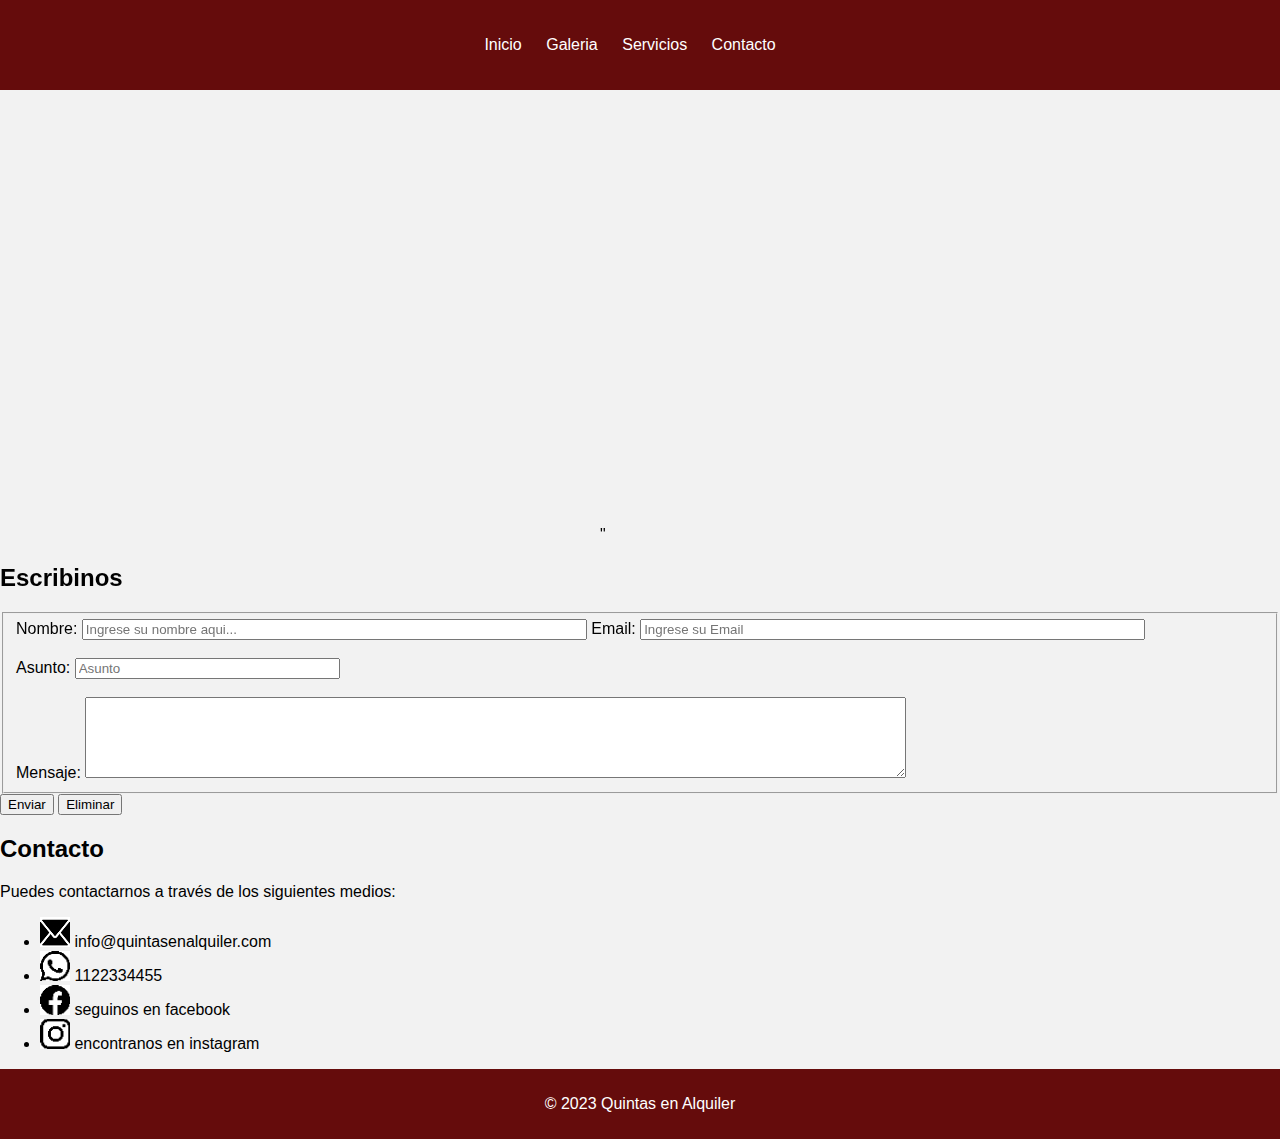
==== Proyecto 1/Contacto.html @ 8b002782 "Inicio" ====
<!DOCTYPE html>
<html lang="en">
<head>
    <meta charset="UTF-8">
    <meta name="viewport" content="width=, initial-scale=1.0">
    <link rel="stylesheet" href="styles.css">
    <title>Document</title>
</head>
<body>

 <header class="container-nav">
        <nav class="navbar">
          <a href="index.html" class="brand"></a>
          <ul class="nav-links">
            <li><a href="index.html">Inicio</a></li>
            <li><a href="">Galeria</a></li>
            <li><a href="">Servicios</a></li>
            <li><a href="Contacto.html">Contacto</a></li>
          </ul>
        </nav>
  </header>

  <section>
    <iframe src="https://www.google.com/maps/embed?pb=!1m16!1m12!1m3!1d26221.155622243397!2d-58.44228545007648!3d-34.76454820983185!2m3!1f0!2f0!3f0!3m2!1i1024!2i768!4f13.1!2m1!1squinta%20lomas%20de%20zamora!5e0!3m2!1ses!2sar!4v1696552340143!5m2!1ses!2sar" width="600" height="450" style="border:0;" allowfullscreen="" loading="lazy" referrerpolicy="no-referrer-when-downgrade"></iframe>"
  </section>
  
  <section id="contact">
      <h2>Escribinos</h2>
      <form id="miFormulario" action="show-data.html" target="_blank">
          <fieldset>
            <label for="firstname">Nombre: </label>
            <input size="60" type="text" name="firstname" placeholder="Ingrese su nombre aqui...">
            <label for="Email">Email: </label>
            <input size="60" type="text" name="Email" placeholder="Ingrese su Email">
            <br><br> 
            <label for="Asunto">Asunto: </label>
            <input size="30" type="text" name="Asunto" placeholder="Asunto">
            <br><br> 
            <label for="Mensaje">Mensaje:</label>
            <textarea name="Mensaje" rows="5" cols="100"></textarea>
        </fieldset>
        <button onclick="showAlert()">Enviar</button>
        <button type="button" onclick="limpiarFormulario()">Eliminar</button>
      </form>       
</section>

<section id="Contacto">
    <div class="container">
          <h2>Contacto</h2>
          <p>Puedes contactarnos a través de los siguientes medios:</p>
          <ul>
            <li><img src="Imagenes/correo.jpg" alt=""  class="logo"> info@quintasenalquiler.com </li>
            <li><img src="Imagenes/w.jpg" alt="" class="logo"> 1122334455</li>
            <li><img src="Imagenes/facebook.jpg" alt="" class="logo"> seguinos en facebook</li>
            <li><img src="Imagenes/instagram.jpg" alt="" class="logo"> encontranos en instagram</li>
          </ul>
    </div>
</section>

<footer>
    <div class="container">
      <p>&copy;  2023 Quintas en Alquiler</p>
    </div>
</footer>

<script src="JavaScript.js"></script>
</body>
</html>
---- Proyecto 1/styles.css ----
/* Estilos generales */
body {
    font-family: Arial, sans-serif;
    margin: 0;
    padding: 0;
    background-color: #f2f2f2;
}

header {
    background-color: #650c0c;
    color: #fff;
    padding: 20px;
    text-align: center;
}

nav ul {
    list-style: none;
    padding: 0;
}

nav ul li {
    display: inline;
    margin-right: 20px;
}

nav a {
    text-decoration: none;
    color: #fff;
}

/* Estilos del héroe */
.hero {
    text-align: center;
    padding: 50px 0;
}

.hero h2 {
    font-size: 2.5rem;
}

.cta-button {
    display: inline-block;
    padding: 10px 20px;
    background-color: #c4be11;
    color: #fff;
    text-decoration: none;
    border-radius: 5px;
    margin-top: 20px;
}

.cta-button:hover {
    background-color: #c3bc00;
}

/* Estilos de Acerca de Nosotros */
.about {
    background-color: #fff;
    padding: 40px;
}

/* Estilos de Contacto */
.contact {
    background-color: #eee;
    padding: 40px;
}

/* Estilos del footer */
footer {
    text-align: center;
    background-color: #650c0c;
    color: #fff;
    padding: 10px 0;
}
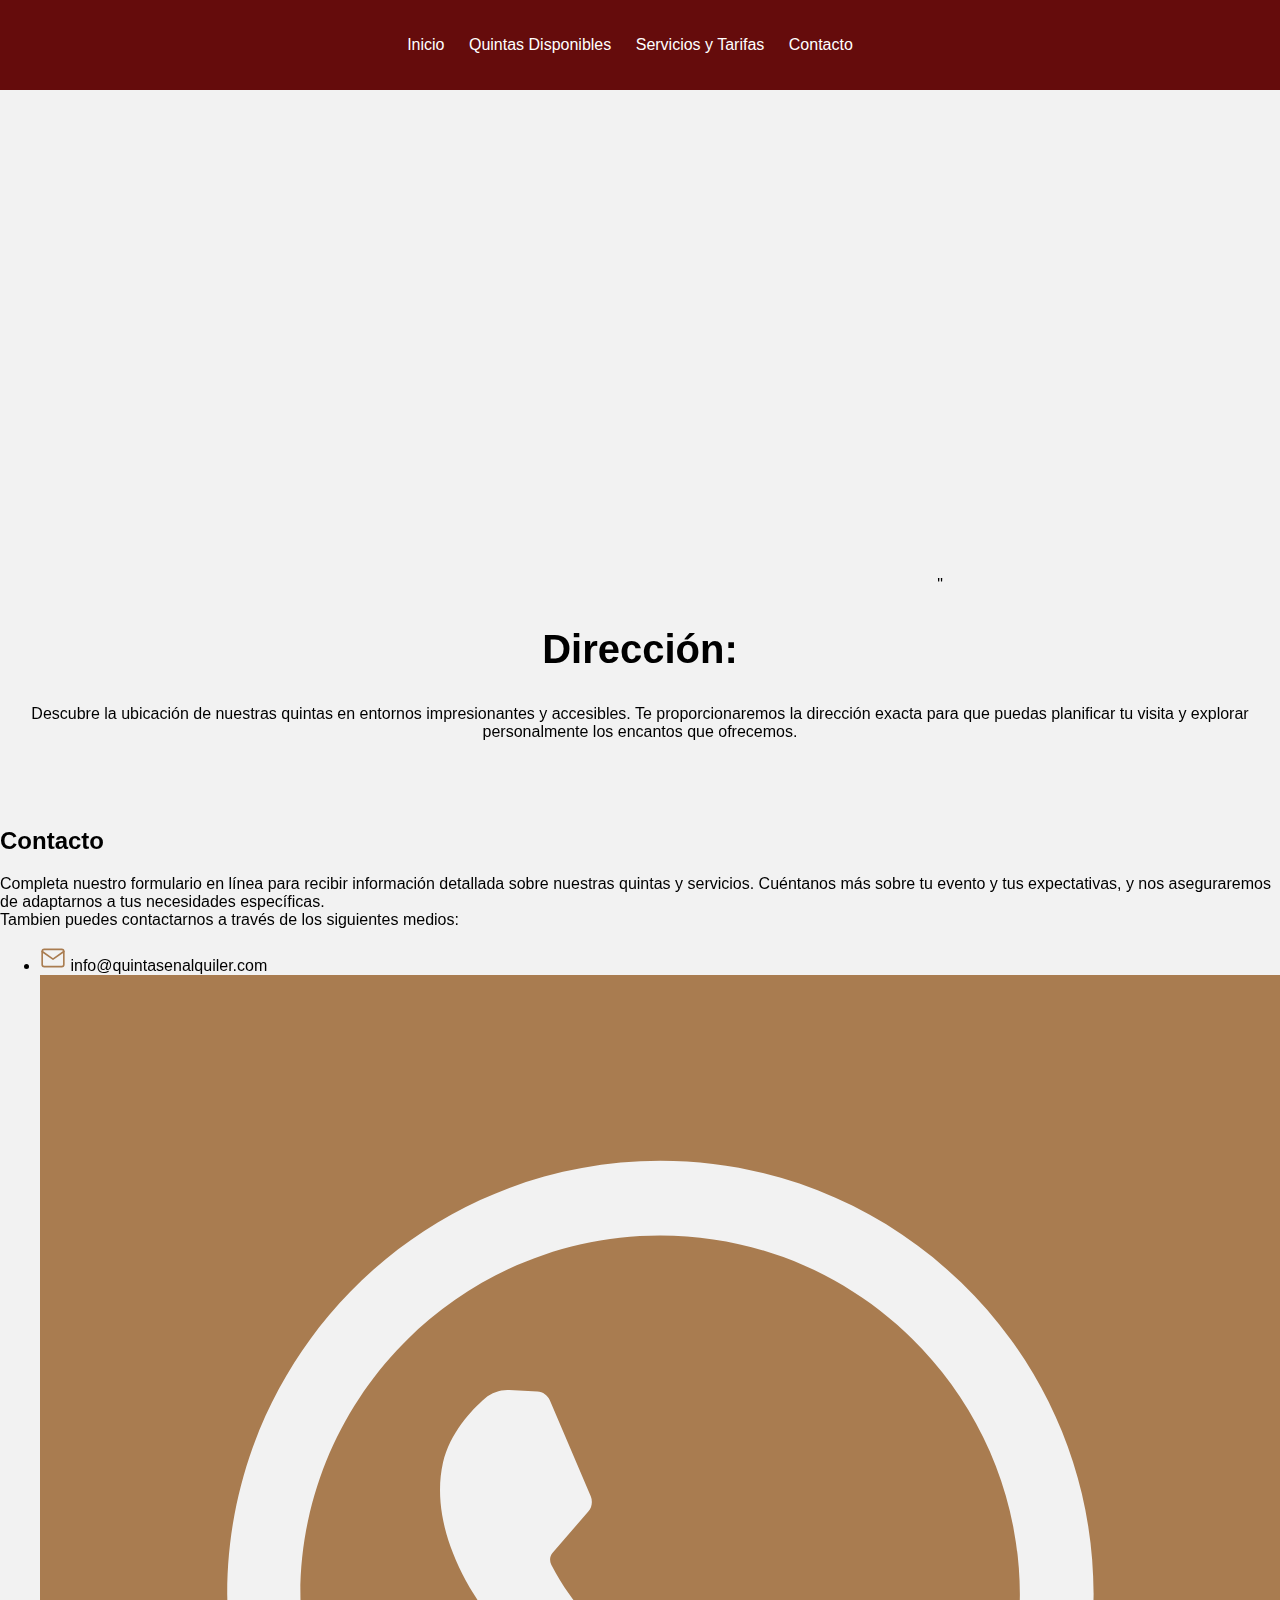
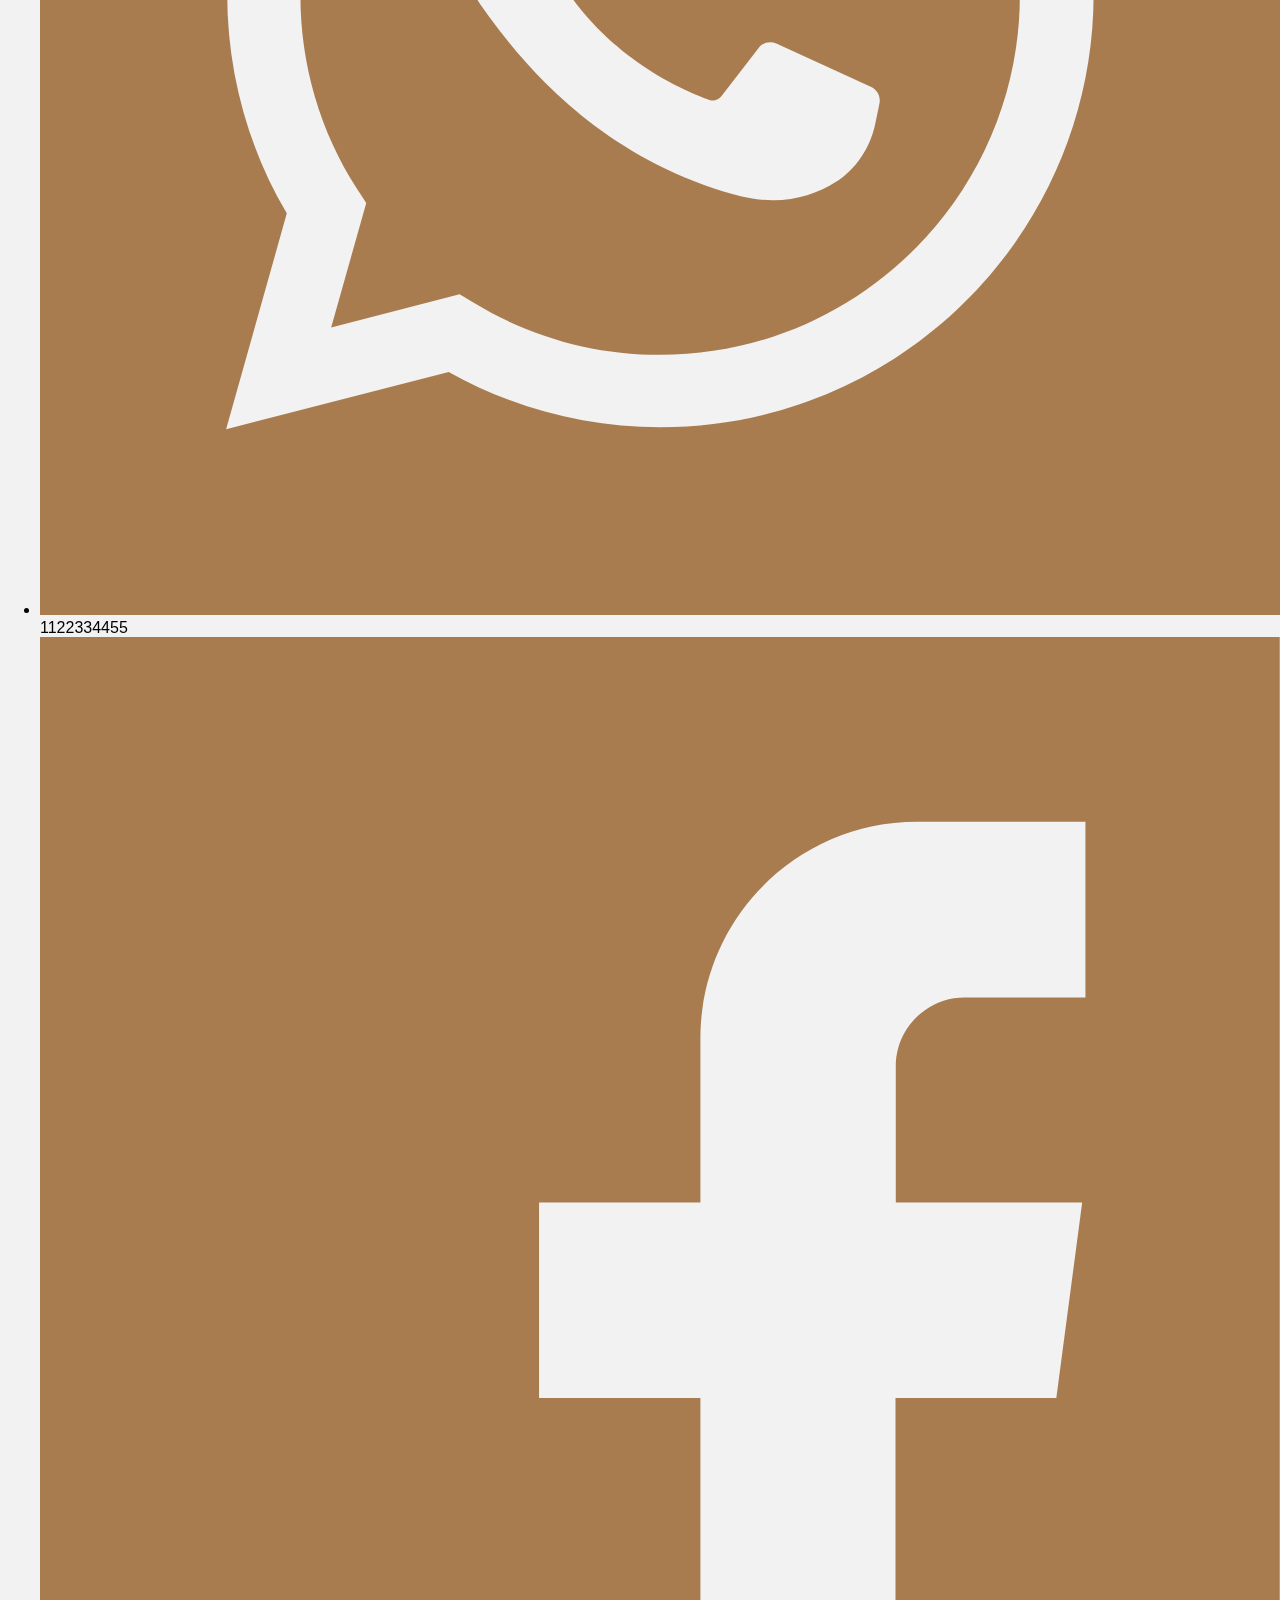
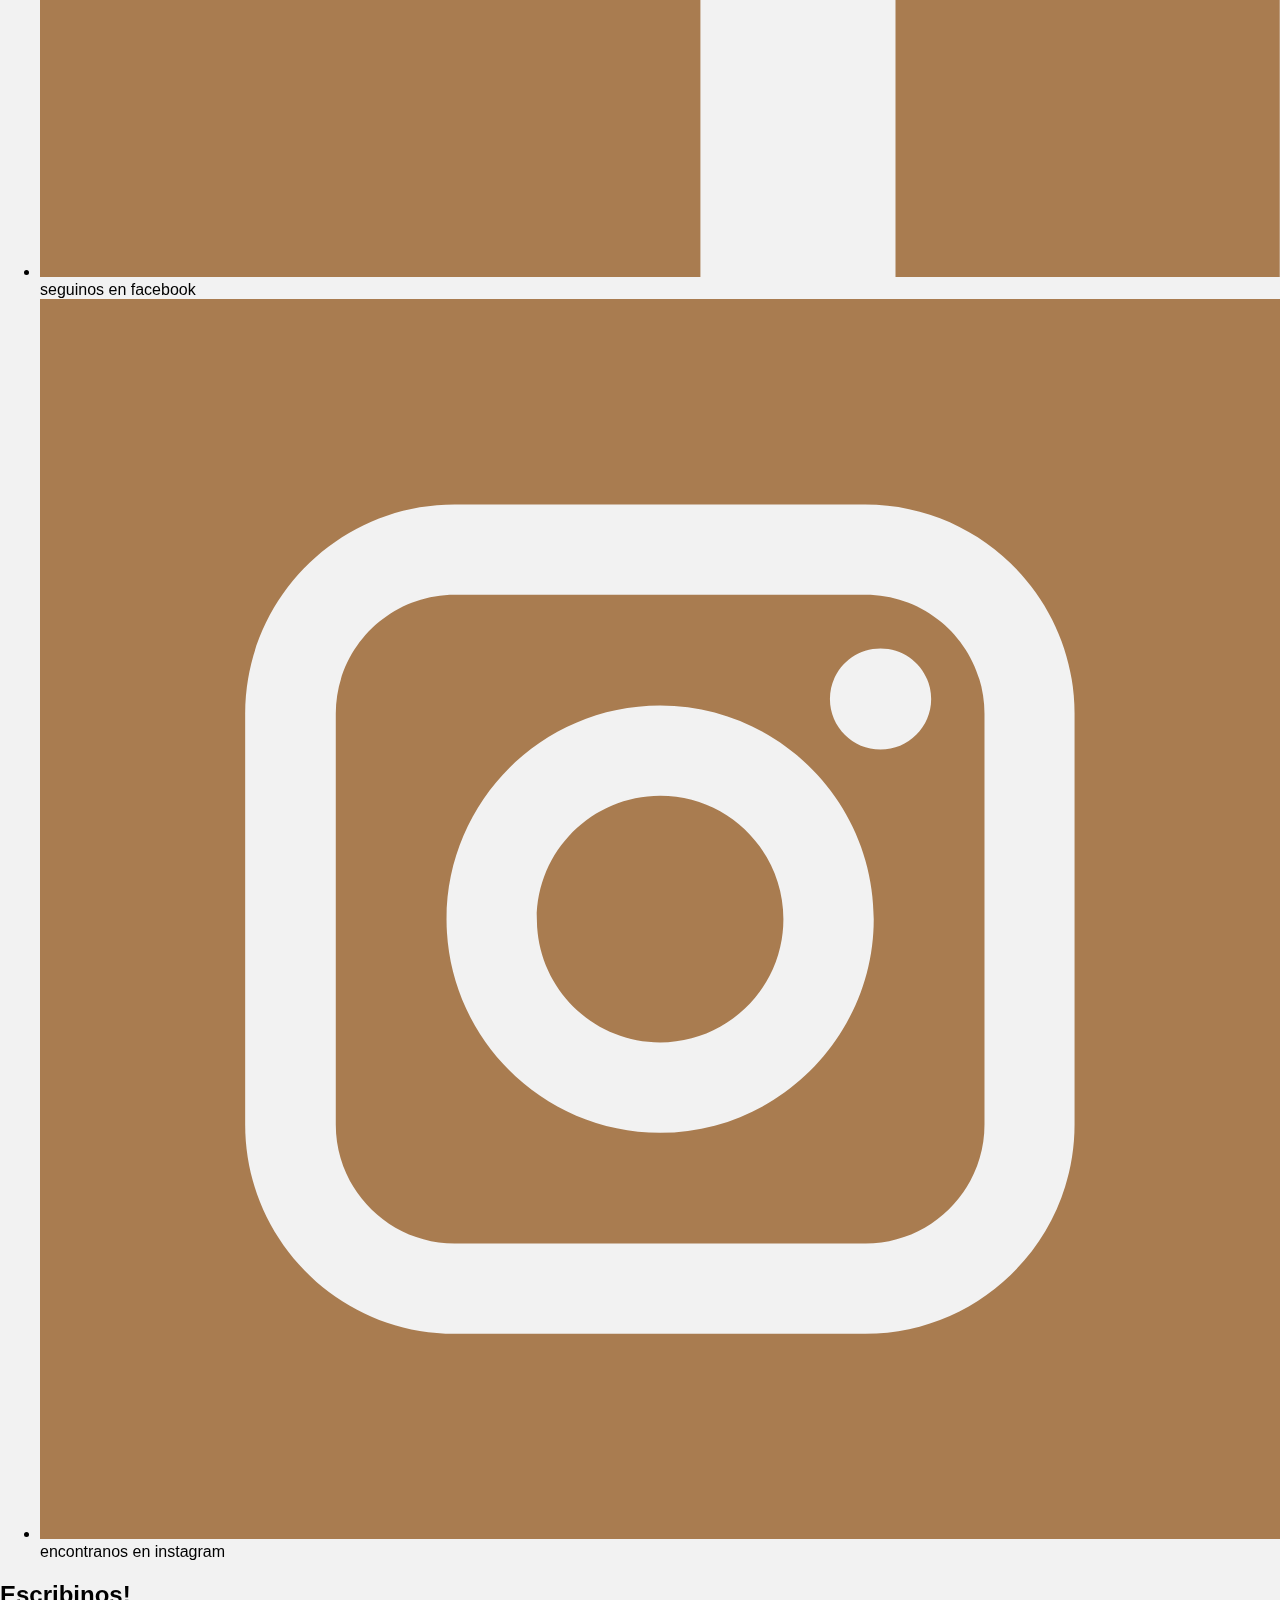
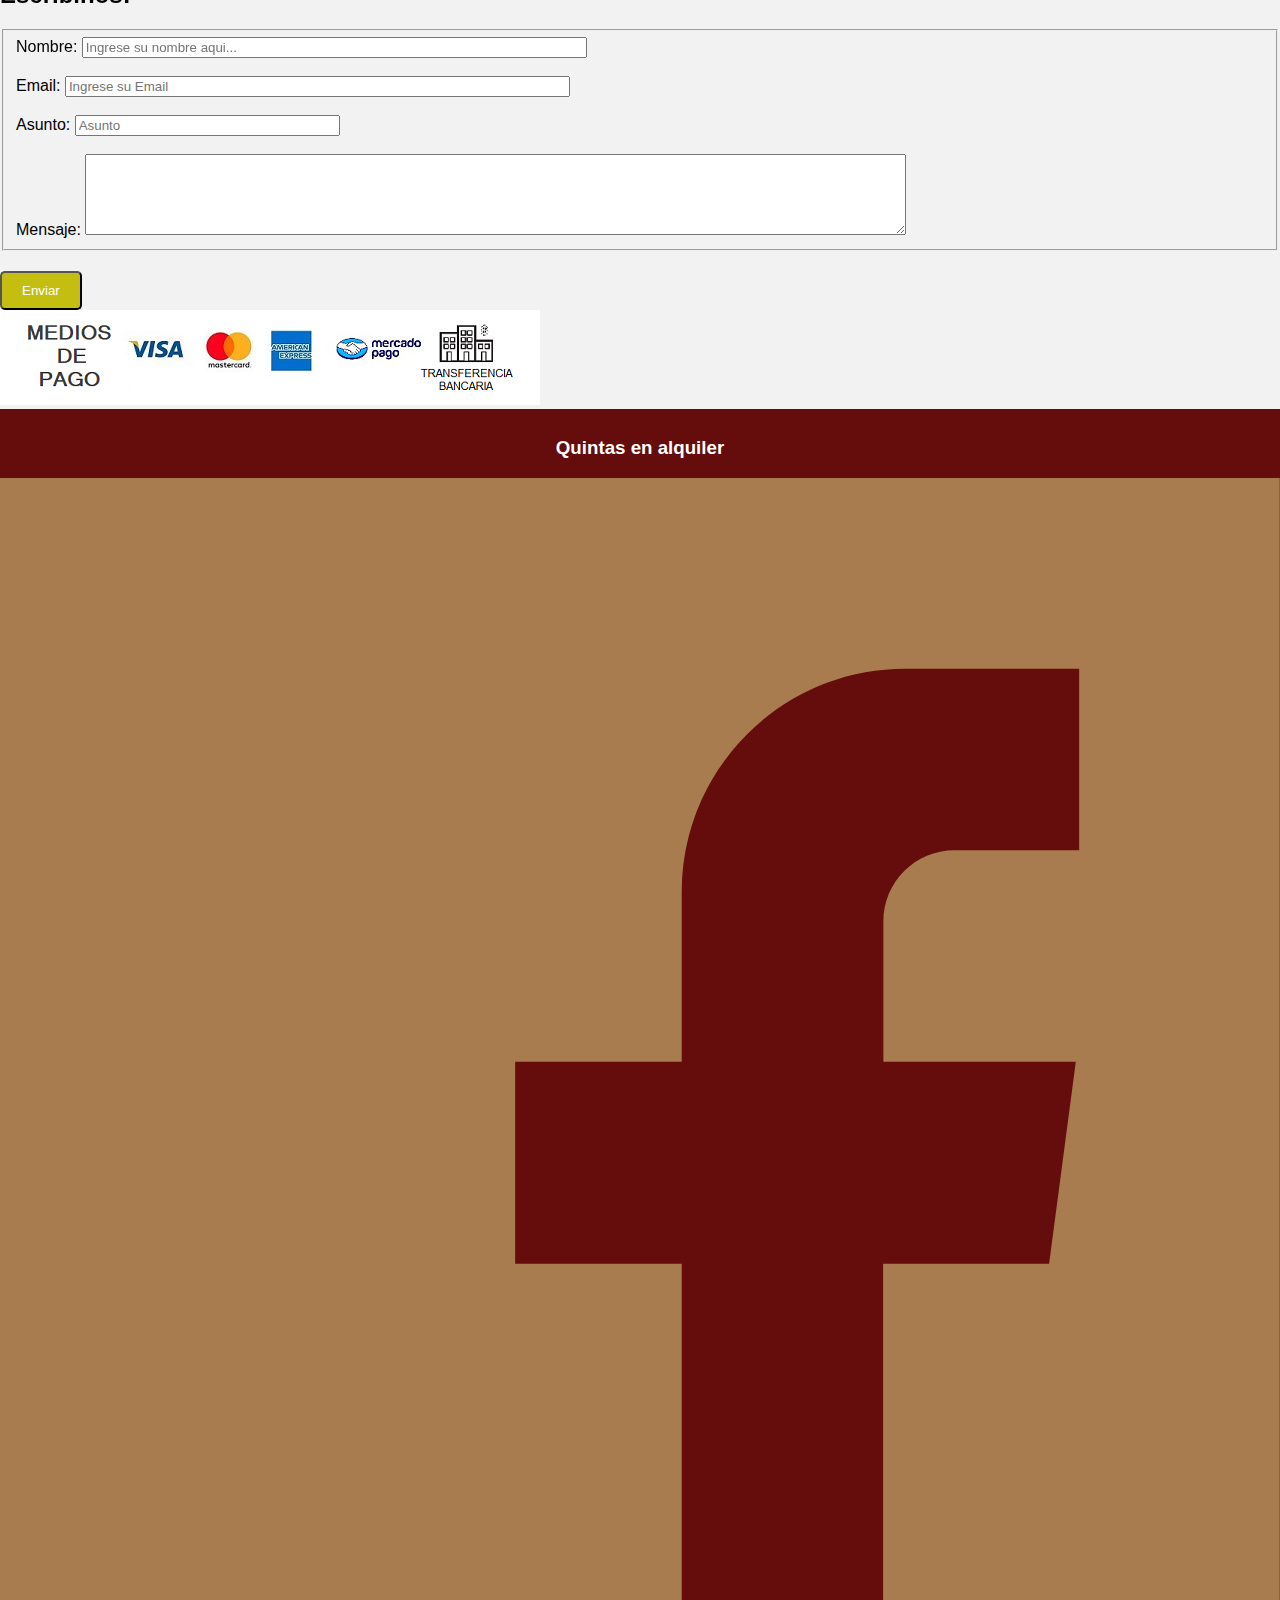
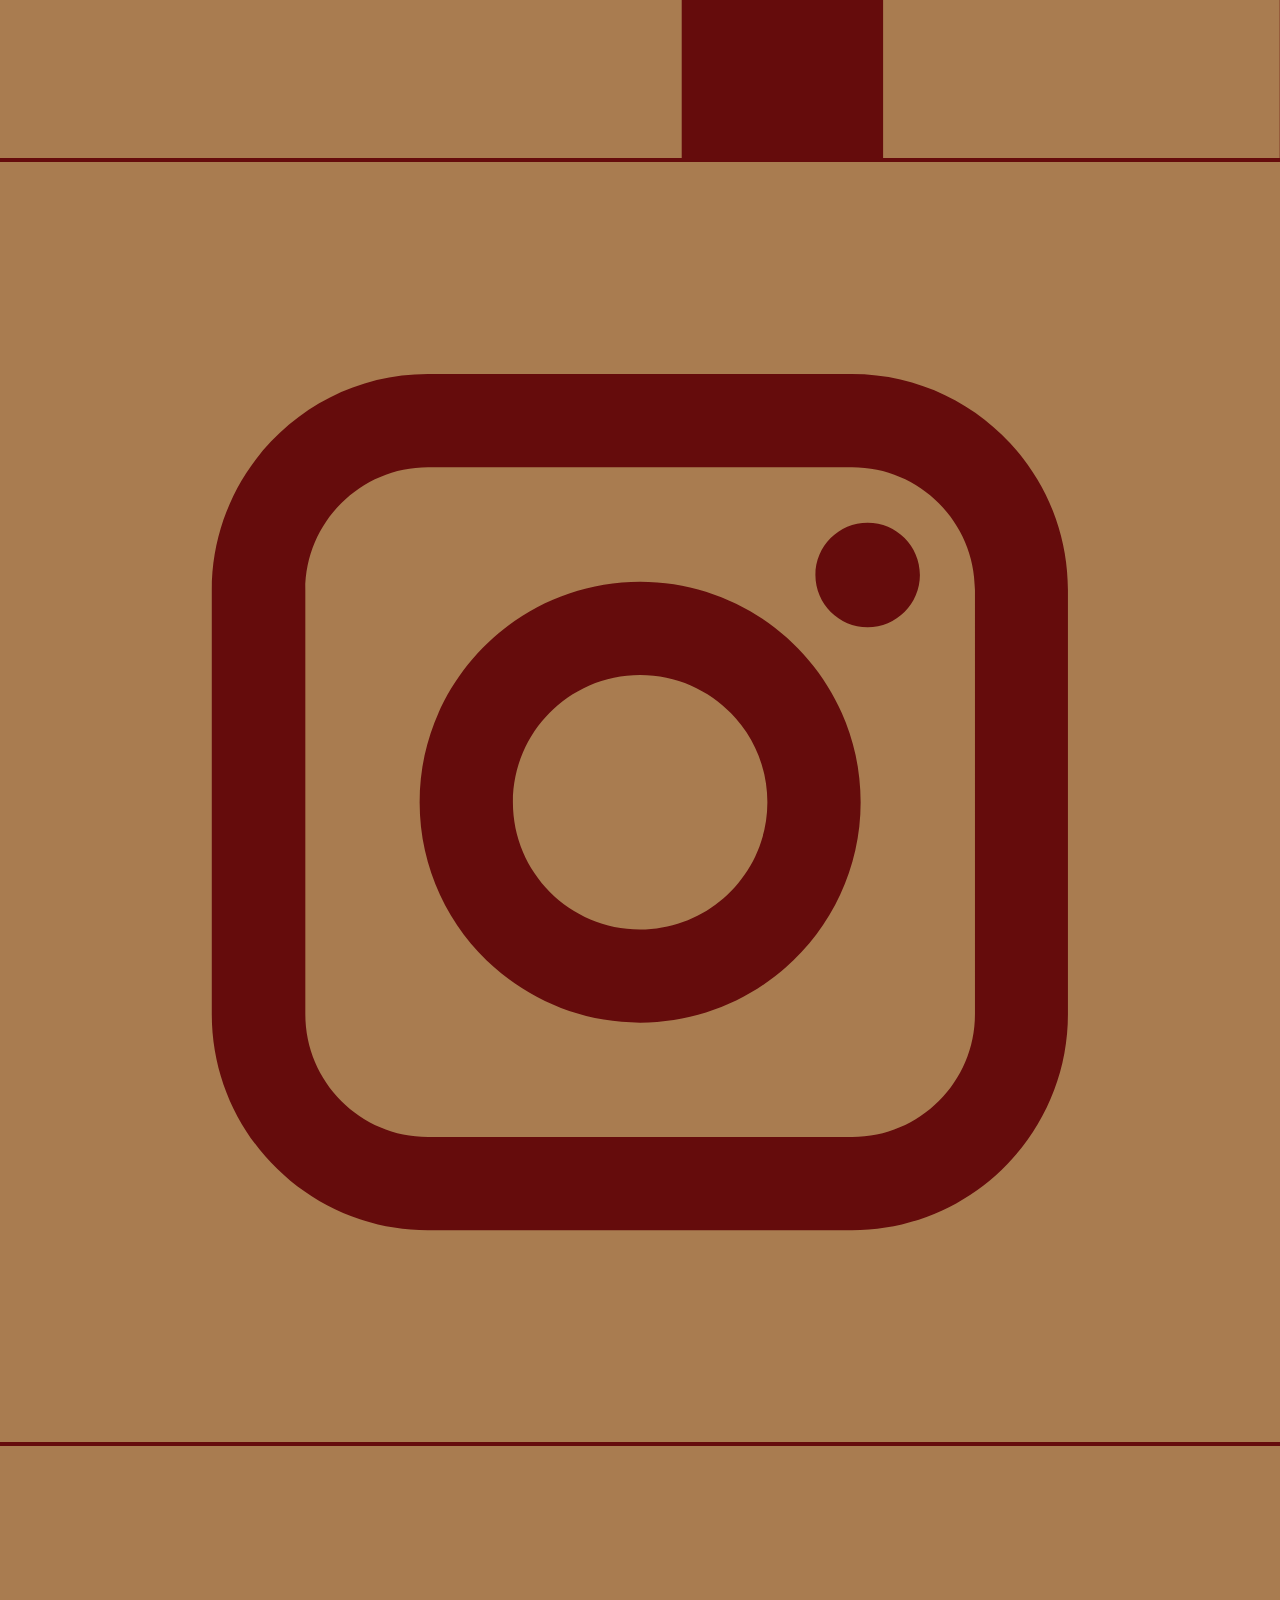
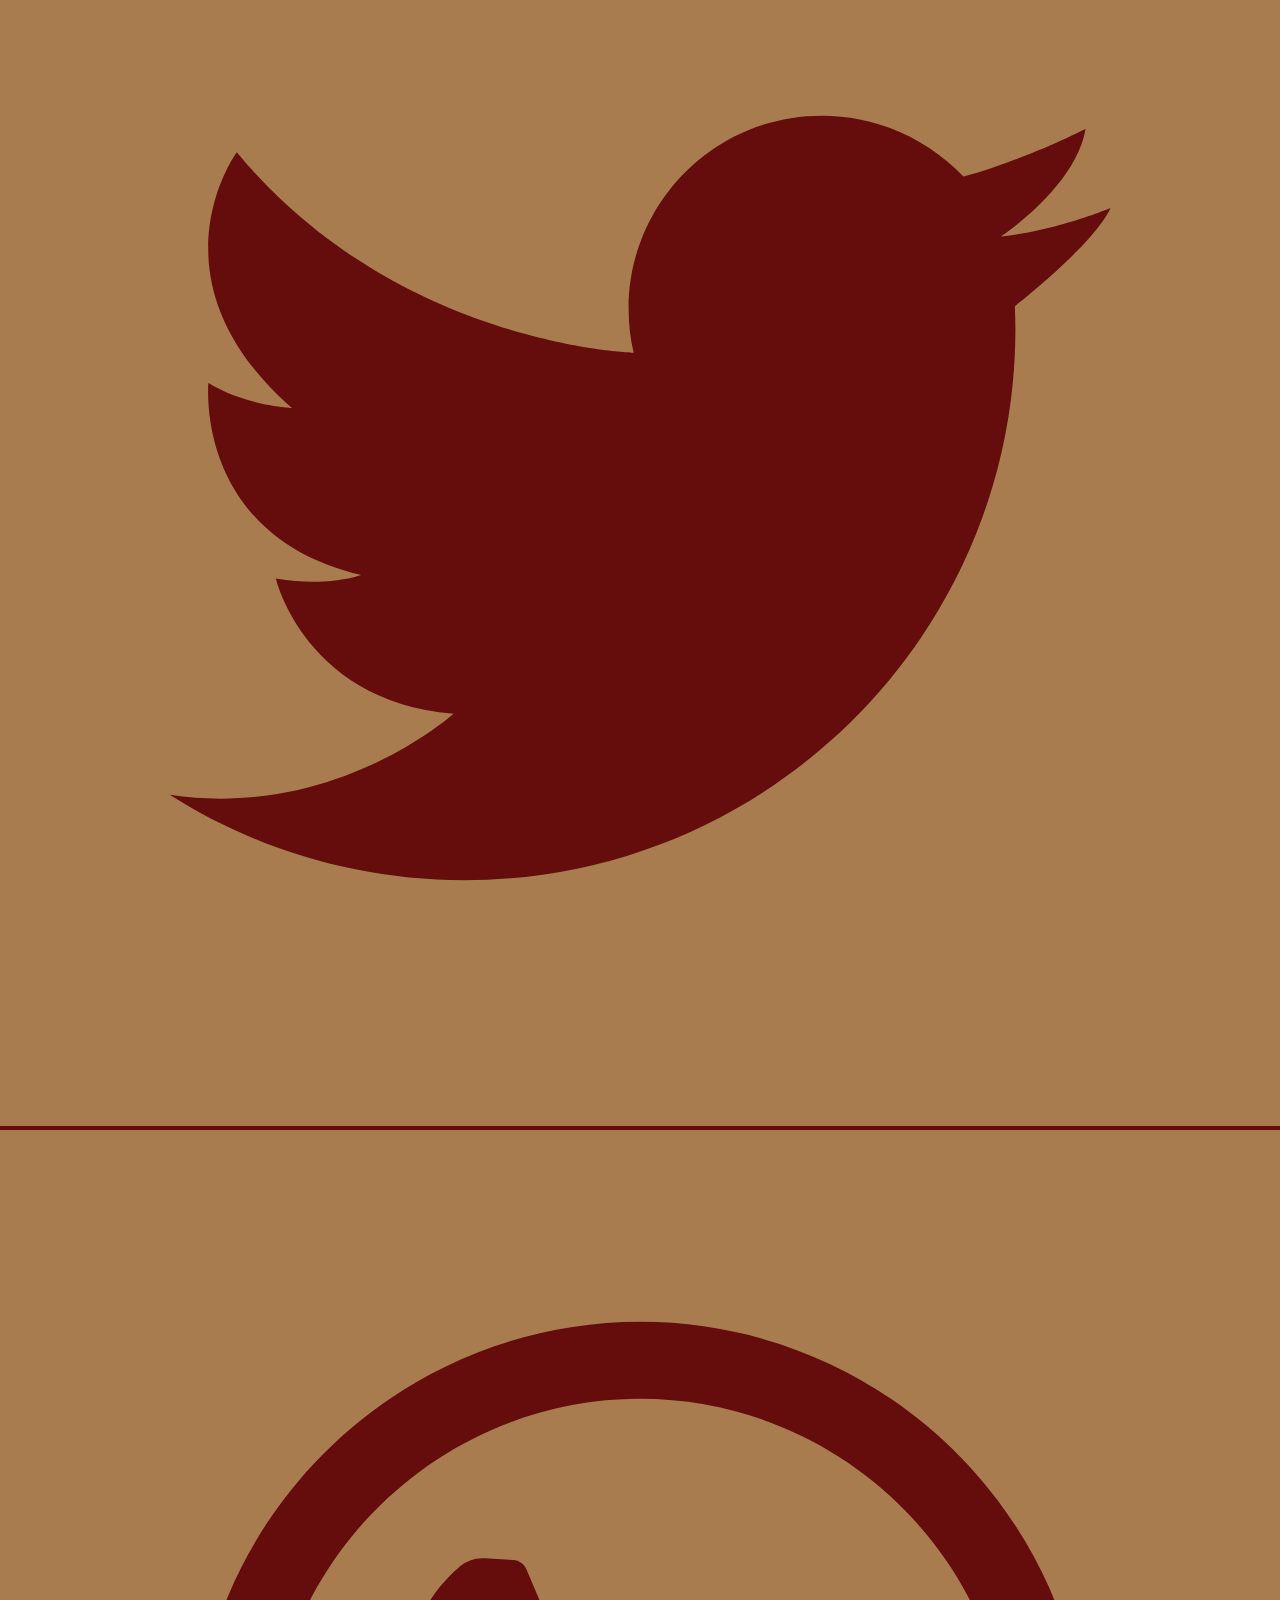
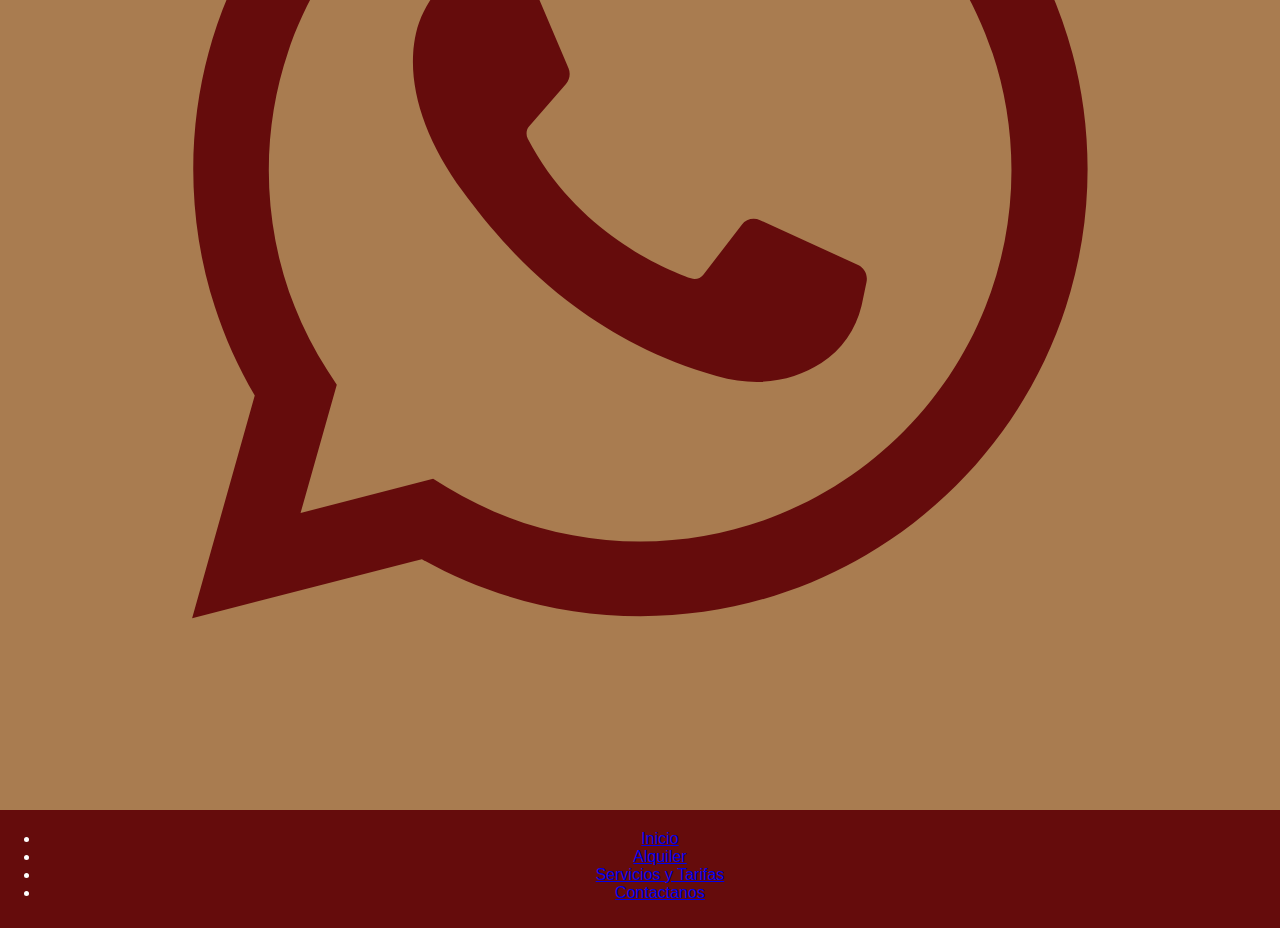
==== commit e7fab5c0: "Cambio" ====
--- a/Proyecto 1/Contacto.html
+++ b/Proyecto 1/Contacto.html
@@ -2,67 +2,92 @@
 <html lang="en">
 <head>
     <meta charset="UTF-8">
-    <meta name="viewport" content="width=, initial-scale=1.0">
+    <meta name="viewport" content="width=device-width, initial-scale=1.0">
+    <title>Quintas en Alquiler</title>
     <link rel="stylesheet" href="styles.css">
-    <title>Document</title>
 </head>
-<body>
+<body>          
+  <header>
+    <nav>
+        <ul>
+            <li><a href="index.html">Inicio</a></li>
+            <li><a href="galeria.html">Quintas Disponibles</a></li>
+            <li><a href="Servicios.html">Servicios y Tarifas</a></li>
+            <li><a href="Contacto.html">Contacto</a></li>
+        </ul>
+    </nav>
+</header>
 
- <header class="container-nav">
-        <nav class="navbar">
-          <a href="index.html" class="brand"></a>
-          <ul class="nav-links">
-            <li><a href="index.html">Inicio</a></li>
-            <li><a href="">Galeria</a></li>
-            <li><a href="">Servicios</a></li>
-            <li><a href="Contacto.html">Contacto</a></li>
-          </ul>
-        </nav>
-  </header>
-
-  <section>
-    <iframe src="https://www.google.com/maps/embed?pb=!1m16!1m12!1m3!1d26221.155622243397!2d-58.44228545007648!3d-34.76454820983185!2m3!1f0!2f0!3f0!3m2!1i1024!2i768!4f13.1!2m1!1squinta%20lomas%20de%20zamora!5e0!3m2!1ses!2sar!4v1696552340143!5m2!1ses!2sar" width="600" height="450" style="border:0;" allowfullscreen="" loading="lazy" referrerpolicy="no-referrer-when-downgrade"></iframe>"
-  </section>
-  
-  <section id="contact">
-      <h2>Escribinos</h2>
-      <form id="miFormulario" action="show-data.html" target="_blank">
-          <fieldset>
-            <label for="firstname">Nombre: </label>
-            <input size="60" type="text" name="firstname" placeholder="Ingrese su nombre aqui...">
-            <label for="Email">Email: </label>
-            <input size="60" type="text" name="Email" placeholder="Ingrese su Email">
-            <br><br> 
-            <label for="Asunto">Asunto: </label>
-            <input size="30" type="text" name="Asunto" placeholder="Asunto">
-            <br><br> 
-            <label for="Mensaje">Mensaje:</label>
-            <textarea name="Mensaje" rows="5" cols="100"></textarea>
-        </fieldset>
-        <button onclick="showAlert()">Enviar</button>
-        <button type="button" onclick="limpiarFormulario()">Eliminar</button>
-      </form>       
+<section class="hero">
+  <iframe src="https://www.google.com/maps/embed?pb=!1m16!1m12!1m3!1d26221.155622243397!2d-58.44228545007648!3d-34.76454820983185!2m3!1f0!2f0!3f0!3m2!1i1024!2i768!4f13.1!2m1!1squinta%20lomas%20de%20zamora!5e0!3m2!1ses!2sar!4v1696552340143!5m2!1ses!2sar" width="600" height="450" style="border:0;" allowfullscreen="" loading="lazy" referrerpolicy="no-referrer-when-downgrade"></iframe>"
+  <h2>Dirección:</h2>
+  <p>Descubre la ubicación de nuestras quintas en entornos impresionantes y accesibles.
+     Te proporcionaremos la dirección exacta para que puedas planificar tu visita y
+      explorar personalmente los encantos que ofrecemos.</p>
 </section>
 
-<section id="Contacto">
-    <div class="container">
-          <h2>Contacto</h2>
-          <p>Puedes contactarnos a través de los siguientes medios:</p>
-          <ul>
-            <li><img src="Imagenes/correo.jpg" alt=""  class="logo"> info@quintasenalquiler.com </li>
-            <li><img src="Imagenes/w.jpg" alt="" class="logo"> 1122334455</li>
-            <li><img src="Imagenes/facebook.jpg" alt="" class="logo"> seguinos en facebook</li>
-            <li><img src="Imagenes/instagram.jpg" alt="" class="logo"> encontranos en instagram</li>
-          </ul>
-    </div>
+
+<section class="aboute">
+  <div class="container1">
+    <h2>Contacto</h2>
+    <p>Completa nuestro formulario en línea para recibir información detallada sobre nuestras quintas y servicios.
+      Cuéntanos más sobre tu evento y tus expectativas, y nos aseguraremos de adaptarnos a tus necesidades específicas.
+      <br>
+      Tambien puedes contactarnos a través de los siguientes medios:
+    </p>
+    <ul>
+      <li><img src="iconos/mail-bronce.svg" alt="" class="logo"> info@quintasenalquiler.com </li>
+      <li><img src="iconos/whatsapp.svg" alt="" class="logo"> 1122334455</li>
+      <li><img src="iconos/facebook.svg" alt="" class="logo"> seguinos en facebook</li>
+      <li><img src="iconos/instagram.svg" alt="" class="logo"> encontranos en instagram</li>
+    </ul>
+  </div>
+  <div class="container">
+    <h2>Escribinos!</h2>
+    <form id="miFormulario" action="show-data.html" target="_blank">
+      <fieldset>
+        <label for="firstname">Nombre: </label>
+        <input size="60" type="text" name="firstname" placeholder="Ingrese su nombre aqui...">
+        <br><br>
+        <label for="Email">Email: </label>
+        <input size="60" type="text" name="Email" placeholder="Ingrese su Email">
+        <br><br>
+        <label for="Asunto">Asunto: </label>
+        <input size="30" type="text" name="Asunto" placeholder="Asunto">
+        <br><br>
+        <label for="Mensaje">Mensaje:</label>
+        <textarea name="Mensaje" rows="5" cols="100"></textarea>
+      </fieldset>
+      <button type="button" class="cta-button" onclick="limpiarFormulario()">Enviar</button>
+    </form>
+  </div>
 </section>
 
-<footer>
-    <div class="container">
-      <p>&copy;  2023 Quintas en Alquiler</p>
-    </div>
+<section class="pago">
+  <img src="img/servicios/medios-de-pago.png" alt="medios de pago">
+</section>
+
+<footer class="contenedor-footer">
+  <div class="informacion-footer">
+      <div class="iconos-footer">
+        <h3>Quintas en alquiler</h3>
+          <div class="iconos-footer">
+              <a href=""><img src="./iconos/facebook.svg" alt=""></a>
+              <a href=""><img src="./iconos/instagram.svg" alt=""></a>
+              <a href=""><img src="./iconos/twitter.svg" alt=""></a>
+              <a href=""><img src="./iconos/whatsapp.svg" alt=""></a>
+          </div>
+      </div>
+      <div class="lista-footer">
+        <ul class="lista-fo">
+          <li><a href="index.html">Inicio</a></li>
+          <li><a href="galeria.html">Alquiler</a></li>
+          <li><a href="Servicios.html">Servicios y Tarifas</a></li>
+          <li><a href="Contacto.html">Contactanos</a></li>
+      </ul>
+      </div>
+  </div>
 </footer>
-
 <script src="JavaScript.js"></script>
 </body>
 </html>
--- a/Proyecto 1/styles.css
+++ b/Proyecto 1/styles.css
@@ -71,4 +71,3 @@
     color: #fff;
     padding: 10px 0;
 }
-
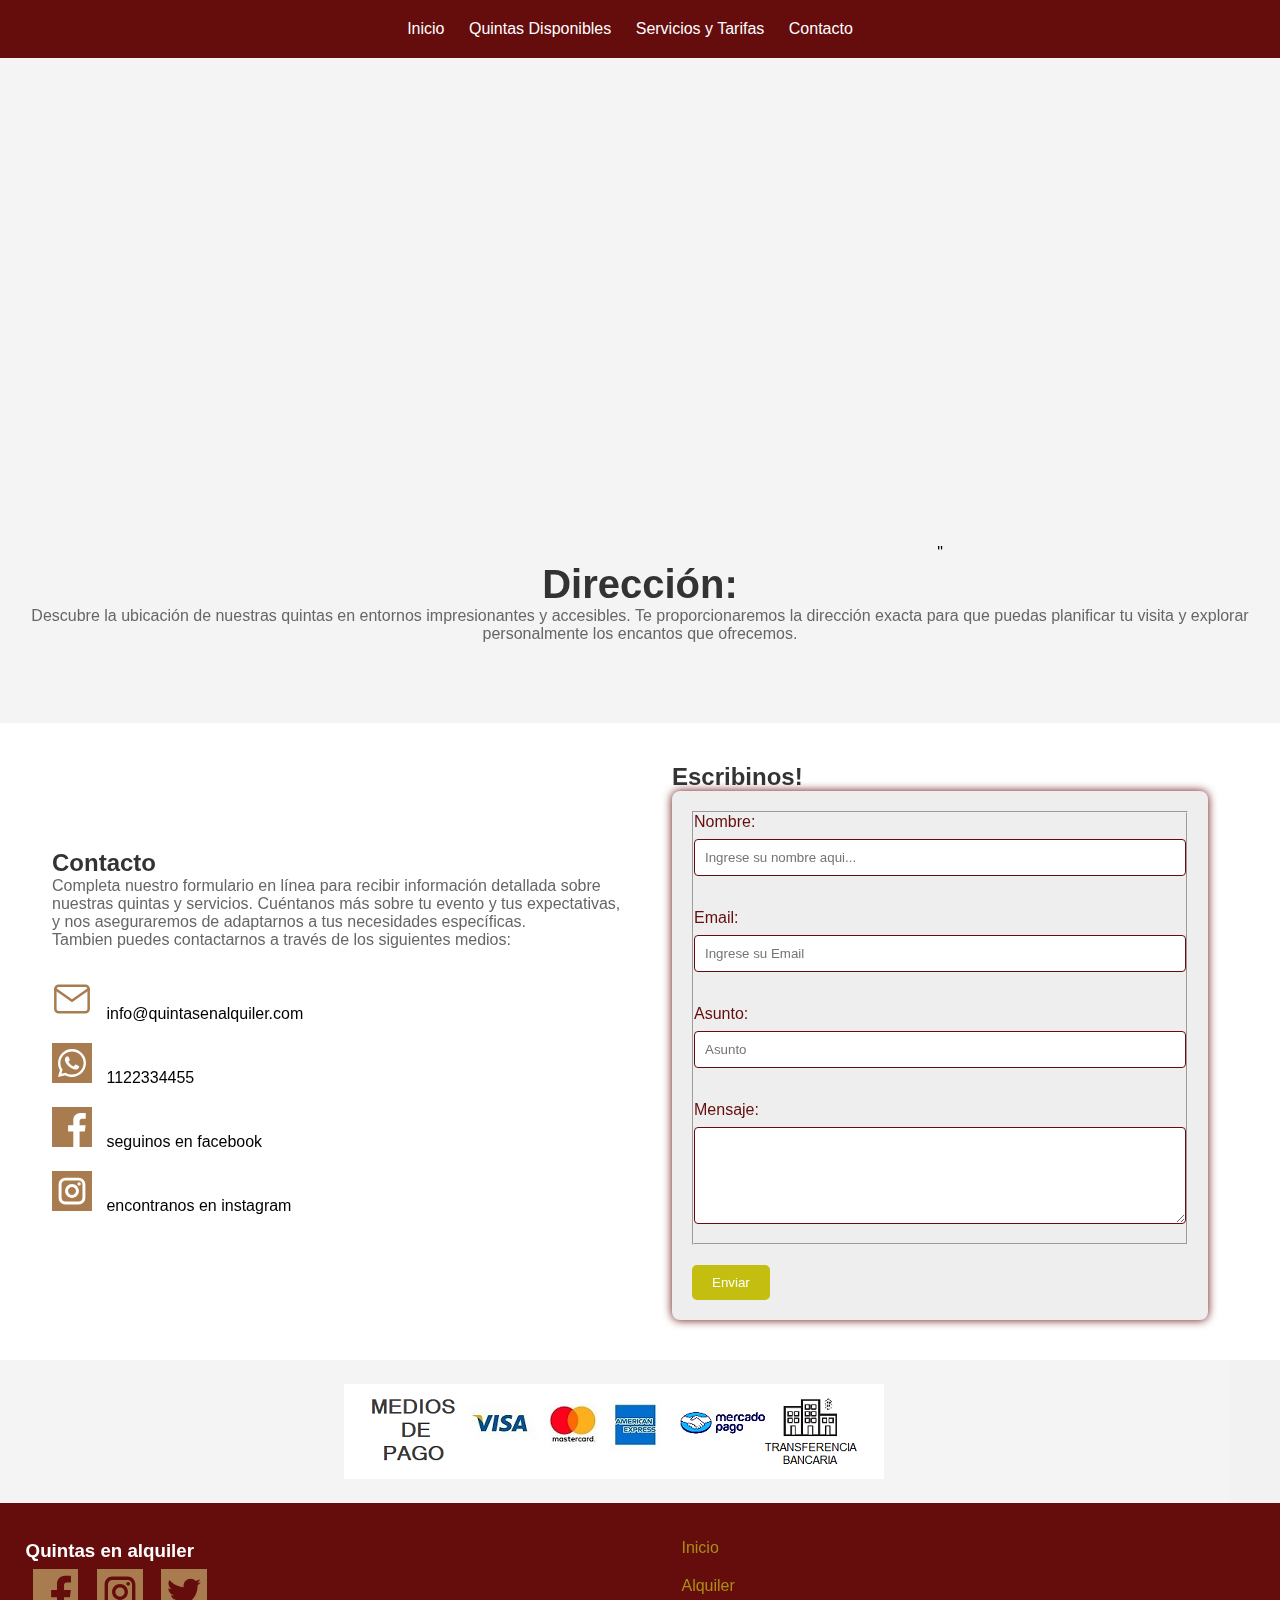
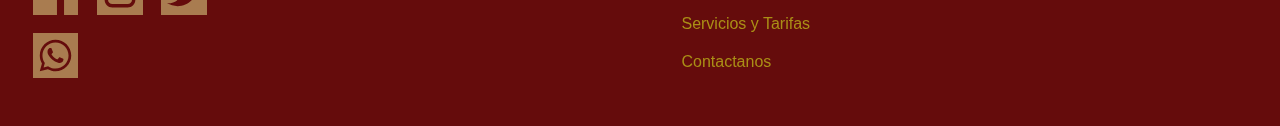
==== commit 81ee3d6a: "Cambio" ====
--- a/Proyecto 1/Contacto.html
+++ b/Proyecto 1/Contacto.html
@@ -12,7 +12,7 @@
         <ul>
             <li><a href="index.html">Inicio</a></li>
             <li><a href="galeria.html">Quintas Disponibles</a></li>
-            <li><a href="Servicios.html">Servicios y Tarifas</a></li>
+            <li><a href="Serviciosytarifas.html">Servicios y Tarifas</a></li>
             <li><a href="Contacto.html">Contacto</a></li>
         </ul>
     </nav>
@@ -82,7 +82,7 @@
         <ul class="lista-fo">
           <li><a href="index.html">Inicio</a></li>
           <li><a href="galeria.html">Alquiler</a></li>
-          <li><a href="Servicios.html">Servicios y Tarifas</a></li>
+          <li><a href="Serviciosytarifas.html">Servicios y Tarifas</a></li>
           <li><a href="Contacto.html">Contactanos</a></li>
       </ul>
       </div>
--- a/Proyecto 1/styles.css
+++ b/Proyecto 1/styles.css
@@ -13,10 +13,12 @@
     text-align: center;
 }
 
+
 nav ul {
     list-style: none;
     padding: 0;
 }
+
 
 nav ul li {
     display: inline;
@@ -28,7 +30,10 @@
     color: #fff;
 }
 
+
 /* Estilos del héroe */
+
+
 .hero {
     text-align: center;
     padding: 50px 0;
@@ -54,20 +59,740 @@
 
 /* Estilos de Acerca de Nosotros */
 .about {
+    margin: 0 auto;
     background-color: #fff;
     padding: 40px;
+    text-align: center;
 }
 
 /* Estilos de Contacto */
 .contact {
     background-color: #eee;
     padding: 40px;
-}
-
+    margin: 0 auto;
+}
+
+
+
+/*Estilo del Formulario*/
+
+form {
+    margin: 0 auto;
+    max-width: 600px;
+    background-color:  #eee;
+    padding: 20px;
+    border-radius: 8px;
+    box-shadow: 0 0 10px  #650c0c;
+}
+
+label {
+    display: block;
+    margin-bottom: 8px;
+    color: #650c0c; 
+}
+
+input, textarea {
+    width: 100%;
+    padding: 10px;
+    margin-bottom: 15px;
+    border: 1px solid  #650c0c; 
+    border-radius: 4px;
+    box-sizing: border-box;
+}
+
+
+button {
+    background-color: #c4be11;
+    color: beige;
+    padding: 10px 15px;
+    border: none;
+    border-radius: 4px;
+    cursor: pointer;
+}
+
+button:hover {
+    background-color: #45a049;
+}
+
+h2 {
+    color: #333;
+}
+
+
+p {
+    color: #666;
+    margin-bottom: 30px;
+}
+
+ul {
+    list-style: none;
+    padding: 0;
+}
+
+li {
+    margin-bottom: 20px;
+}
+
+.logo {
+    width: 40px;
+    height: 40px;
+    margin-right: 10px;
+}
+
+.aboute {
+    display: flex;
+    justify-content: space-between;
+    margin: 0 auto;
+    background-color: #fff;
+    padding: 40px;
+}
+
+.container1,
+.container {
+    width: 48%;
+}
+
+.container1 {
+    text-align: left; 
+    margin: auto;
+}
+/*---------------------------------------------------------------------*/
+
+/*Estilos de Servicios*/
+
+.contenido{
+    width: 100%;
+    margin-right: auto;
+    margin-left: auto;
+    font-size: 95%;
+    
+}
+.servicios{
+    font-size: 2.5em;
+    text-align: center;
+    padding: 1em;
+    margin: 0;
+ 
+        
+    }
+.lista{
+    text-align: left;
+    background-color: #fff;
+    padding: 0;
+    margin: 0 1em;
+    list-style-type:circle;
+    width: 98%;
+    border-radius: 0,3em;
+    font-weight: bold;
+    color: rgb(53, 48, 48);
+    -webkit-border-radius: 0,3em;
+    -moz-border-radius: 0,3em;
+    -ms-border-radius: 0,3em;
+    -o-border-radius: 0,3em;
+    display: flex;
+    flex-wrap: wrap;
+    justify-content: space-around;
+}
+.lista li{
+    padding: 0.5em;
+}
+
+/*estilos de Tarifas*/
+.tarifas {
+   
+    text-align: center;
+    padding: 0;
+    display: flex;
+    flex-wrap: wrap;
+    justify-content: space-around;
+}
+    
+.titulo {
+    
+    font-size: 2.5em;
+    text-align: center;
+    margin: 0;
+    padding-top: 1em;
+
+}
+.titulo2 {
+    text-align: center;
+     }
+ 
+
+.tarjetas {
+    width: 32%;
+    height: 12,5em;
+    background-color: #fff;
+    border-radius: 0.3em;
+    margin: 0.1em;
+    box-sizing: border-box;
+    -webkit-border-radius: 0.3em;
+    -moz-border-radius: 0.3em;
+    -ms-border-radius: 0.3em;
+    -o-border-radius: 0.3em;
+    display: flex;
+    flex-wrap: wrap;
+    justify-content:space-around;
+}
+
+.tarjetas h3{
+    background-color: #fff;
+    font-weight: bold;
+       } 
+.tarjetas dt {
+    font-weight: bold;
+    color:  rgba(77, 71, 71, 0.74);
+}
+ 
+.tarifas{
+    display: flex;
+    flex-wrap: wrap;
+    justify-content: space-around;
+}
+.pago {
+    width: 96%;
+    padding: 1.5em;
+    display: flex;
+    justify-content: center;
+    
+    }
+
+/*---------------------*/
+
+*{
+    margin: 0;
+    padding: 0;
+    box-sizing: border-box;
+}
+a{
+    text-decoration: none;
+    color: rgb(170, 143, 22);
+}
+.esconder{
+  display: none;
+}
+.boton-aside{
+  border: none;
+  overflow: hidden;
+  position: absolute;
+  z-index: 100;
+}
+.boton-aside img{
+  cursor: pointer;
+}
+.contenedor-aside{
+    background-color:#422c10d0;
+    width: 25%;
+    height: auto;
+    padding: 10px;
+    position: absolute;
+    border-radius: 10%;
+    z-index: 99;
+
+}
+.contenedor-dat{
+    display: flex;
+    justify-content: center;
+
+}
+.tit-form{
+    margin: 10px;
+}
+.ti-h4{
+    margin: 7px;
+    font-size: 20px;
+}
+.button-form{
+    display: flex;
+    justify-content: end;
+    margin: 8px;
+}
+.button-form button{
+    width: 70px;
+    height: 30px;
+    margin: 3px;
+    box-shadow: rgba(0, 0, 0, 0.25) 0px 14px 28px, rgba(0, 0, 0, 0.22) 0px 10px 10px;
+}
+.button-form button:hover{
+    box-shadow: rgba(100, 100, 111, 0.2) 0px 7px 29px 0px;
+}
+.cajs-radio{
+    margin: 10px;
+    padding: 5px;
+}
+
+img{
+    max-width: 100%;
+    height: auto;
+}
+.iconos-alquileres{
+  display: flex;
+  justify-content:space-evenly;
+  padding-top: 20px;
+  padding: 5px;
+  margin-top: 20px;
+}
+.icon-cas img {
+    width: 35px;
+}
+
+
+section {
+    background: #f4f4f4;
+    padding: 50px 0;
+  }
+  
+  .container {
+    max-width: 1044px;
+    margin: 0 auto;
+    padding: 0 20px;
+  }
+  
+  .carousel {
+    display: block;
+    text-align: left;
+    position: relative;
+    margin-bottom: 22px;
+  }
+  .carousel > input {
+    clip: rect(1px, 1px, 1px, 1px);
+    clip-path: inset(50%);
+    height: 1px;
+    width: 1px;
+    margin: -1px;
+    overflow: hidden;
+    padding: 0;
+    position: absolute;
+  }
+  .carousel > input:nth-of-type(6):checked ~ .carousel__slides .carousel__slide:first-of-type {
+    margin-left: -500%;
+  }
+  .carousel > input:nth-of-type(5):checked ~ .carousel__slides .carousel__slide:first-of-type {
+    margin-left: -400%;
+  }
+  .carousel > input:nth-of-type(4):checked ~ .carousel__slides .carousel__slide:first-of-type {
+    margin-left: -300%;
+  }
+  .carousel > input:nth-of-type(3):checked ~ .carousel__slides .carousel__slide:first-of-type {
+    margin-left: -200%;
+  }
+  .carousel > input:nth-of-type(2):checked ~ .carousel__slides .carousel__slide:first-of-type {
+    margin-left: -100%;
+  }
+  .carousel > input:nth-of-type(1):checked ~ .carousel__slides .carousel__slide:first-of-type {
+    margin-left: 0%;
+  }
+  .carousel > input:nth-of-type(1):checked ~ .carousel__thumbnails li:nth-of-type(1) {
+    box-shadow: 0px 0px 0px 5px #ffbf00;
+  }
+  .carousel > input:nth-of-type(2):checked ~ .carousel__thumbnails li:nth-of-type(2) {
+    box-shadow: 0px 0px 0px 5px #ffbf00;
+  }
+  .carousel > input:nth-of-type(3):checked ~ .carousel__thumbnails li:nth-of-type(3) {
+    box-shadow: 0px 0px 0px 5px #ffbf00;
+  }
+  .carousel > input:nth-of-type(4):checked ~ .carousel__thumbnails li:nth-of-type(4) {
+    box-shadow: 0px 0px 0px 5px #ffbf00;
+  }
+  .carousel > input:nth-of-type(5):checked ~ .carousel__thumbnails li:nth-of-type(5) {
+    box-shadow: 0px 0px 0px 5px #ffbf00;
+  }
+  .carousel > input:nth-of-type(6):checked ~ .carousel__thumbnails li:nth-of-type(6) {
+    box-shadow: 0px 0px 0px 5px #ffbf00;
+  }
+  
+  .carousel__slides {
+    position: relative;
+    z-index: 1;
+    padding: 0;
+    margin: 0;
+    overflow: hidden;
+    white-space: nowrap;
+    box-sizing: border-box;
+    display: flex;
+  }
+  
+  .carousel__slide {
+    position: relative;
+    display: block;
+    flex: 1 0 100%;
+    width: 100%;
+    height: 100%;
+    overflow: hidden;
+    transition: all 300ms ease-out;
+    vertical-align : top; 
+    box-sizing: border-box;
+    white-space: normal;
+  }
+  .carousel__slide figure {
+    display: flex;
+    margin: 0;
+  }
+  .carousel__slide div {
+    position: relative;
+    width: 100%;
+  }
+  .carousel__slide div:before {
+    display: block;
+    content: "";
+    width: 100%;
+    padding-top: 66.6666666667%;
+  }
+  .carousel__slide div > img {
+    position: absolute;
+    top: 0;
+    left: 0;
+    right: 0;
+    bottom: 0;
+    width: 100%;
+    height: 100%;
+  }
+  .carousel__slide img {
+    display: block;
+    flex: 1 1 auto;
+    object-fit: cover;
+  }
+  .carousel__slide figcaption {
+    align-self: flex-end;
+    padding: 20px 20px 0 20px;
+    flex: 0 0 auto;
+    width: 25%;
+    min-width: 150px;
+  }
+  .carousel__slide .credit {
+    margin-top: 1rem;
+    color: rgba(0, 0, 0, 0.5);
+    display: block;
+  }
+  .carousel__slide.scrollable {
+    overflow-y: scroll;
+  }
+  
+  .carousel__thumbnails {
+    list-style: none;
+    padding: 0;
+    margin: 0;
+    display: flex;
+    margin: 0 -10px;
+  }
+  .carousel__slides + .carousel__thumbnails {
+    margin-top: 20px;
+  }
+  .carousel__thumbnails li {
+    flex: 1 1 auto;
+    max-width: calc((100% / 6) - 20px);
+    margin: 0 10px;
+    transition: all 300ms ease-in-out;
+  }
+  .carousel__thumbnails label {
+    display: block;
+    position: relative;
+  }
+  .carousel__thumbnails label:before {
+    display: block;
+    content: "";
+    width: 100%;
+    padding-top: 100%;
+  }
+  .carousel__thumbnails label > img {
+    position: absolute;
+    top: 0;
+    left: 0;
+    right: 0;
+    bottom: 0;
+    width: 100%;
+    height: 100%;
+  }
+  .carousel__thumbnails label:hover, .carousel__thumbnails label:focus {
+    cursor: pointer;
+  }
+  .carousel__thumbnails label:hover img, .carousel__thumbnails label:focus img {
+    box-shadow: 0px 0px 0px 1px rgba(0, 0, 0, 0.25);
+    transition: all 300ms ease-in-out;
+  }
+  .carousel__thumbnails img {
+    display: block;
+    width: 100%;
+    height: 100%;
+    object-fit: cover;
+  }
+
+.casa-alqui{
+  box-shadow: rgba(99, 99, 99, 0.2) 0px 2px 8px 0px;
+  padding: 20px;
+  text-align: center;
+}
+.alqui-titulo{
+  text-align: center;
+  margin: 10px;
+  padding: 5px;
+  font-size: 30px;
+
+}
+.alqui{
+  display: grid;
+  grid-template-columns: repeat(3, 2fr);
+  gap: 20px;
+}
+.btn-alqui{
+  margin: 10px;
+}
+.btn-alqui button{
+  padding:6px;
+  width: 20%;
+  height: auto;
+  font-size:15px;
+  cursor: pointer;
+  box-shadow: rgba(0, 0, 0, 0.1) 0px 10px 15px -3px, rgba(0, 0, 0, 0.05) 0px 4px 6px -2px;
+}
+.btn-alqui button:hover{
+  box-shadow: rgba(0, 0, 0, 0.06) 0px 2px 4px 0px inset;
+}
 /* Estilos del footer */
-footer {
-    text-align: center;
-    background-color: #650c0c;
-    color: #fff;
-    padding: 10px 0;
-}
+.contenedor-footer {
+  background-color: #650c0c;
+  color: #fff;
+  padding: 10px 0;
+}
+.informacion-footer {
+  display: flex;
+  justify-content: space-between;
+  padding:2%;
+  align-items: center;
+}
+.iconos-footer h2{
+  margin: 5px;
+}
+.iconos-footer p{
+  margin:2px;
+}
+.iconos-footer {
+  width: 45%;
+}
+.iconos-footer img{
+  width:20%;
+  padding: 2px;
+  margin: 5px;
+}
+.lista-fo{
+  align-items: none;
+}
+.lista-footer{
+  width: 45%;
+  margin-right: 20px;
+}
+
+@media screen and (max-width:1440px) {
+  .boton-aside img{
+    width:85%;
+  }
+  .contenedor-aside{
+    padding-top: 50px;
+  }
+}
+@media screen and (max-width:885px){
+  .boton-aside img{
+    width:50%;
+  }
+  .contenedor-aside{
+    width: 50%;
+  }
+  .alqui{
+    width: 100%;
+    grid-template-columns: repeat(1, 1fr);
+  }
+  .btn-alqui{
+    width: 400px;
+  }
+  .casa-alqui h5{
+    font-size: 20px;
+  }
+  .casa-alqui p{
+    font-size: 15px;
+  }
+  .iconos-alquileres img{
+    width: 80%;
+  }
+  .btn-alqui a{
+    font-size: 20px;
+  }
+  .btn-alqui button{
+    width: 150px;
+    margin-left: 80%;
+  }
+}
+@media screen and (max-width:820px){
+  .alqui{
+    grid-template-columns: repeat(1, 1fr);
+  }
+  .casa-alqui h5{
+    font-size: 23px;
+  }
+  .casa-alqui p{
+    font-size: 18px;
+  }
+  .iconos-alquileres img{
+    width: 80%;
+  }
+  .btn-alqui a{
+    font-size: 20px;
+  }
+  .btn-alqui button{
+    width: 150px;
+    margin-left: 80%;
+  }
+}
+
+@media screen and (max-width:768px) and (orientation: landscape){
+  .contenedor-aside{
+    width:auto;
+    padding-top: 30px;
+  }
+  .cajs-radio{
+    color: black;
+  }
+  .boton-aside img{
+    width: 60%;
+    background-color: rgba(73, 5, 7, 0.478);
+  }
+  .btn-alqui{
+    width:500px;
+    height: auto;
+    margin-bottom: 5%;
+    margin-left: 20%;
+  }
+  .btn-alqui a{
+    font-size:20px;
+  }
+  .alqui{
+    grid-template-columns: repeat(1, 1fr);
+  }
+  .casa-alqui{
+    font-size: 20px;
+  }
+  .casa-alqui h5{
+    font-size: 25px;
+  }
+  .iconos-alquileres img{
+    width: 70%;
+  }
+}
+@media screen and (max-width: 680px){
+  .contenedor-aside{
+    width: 90%;
+  }
+  .form-dat{
+    font-size: 14px;
+  }
+  .alqui-titulo h2{
+    font-size: 0,9em;
+  }
+  .alqui{
+    grid-template-columns: repeat(1, 1fr);
+  }
+  .iconos-footer h2{
+    font-size: 16px;
+  }
+  .iconos-footer{
+    display: flex;
+    flex-direction: row;
+  }
+  .iconos-footer p{
+    font-size: 12px;
+  }
+  .lista-fo li a{
+    font-size: 14px;
+  }
+  .iconos-footer a img{
+    width: 100%;
+  }
+}
+@media screen and (max-width:480px) {
+  .casa-alqui{
+    width: 75%;
+    grid-template-columns: repeat(1, 1fr);
+    grid-template-rows: auto;
+  }
+  .btn-alqui button{
+    width: 100px;
+    margin-left: -250px;
+  }
+}
+@media screen and (max-width:420px) {
+  .contenedor-aside{
+    width: 100%;
+  }
+  .casa-alqui{
+    width: 70%;
+    grid-template-columns: repeat(1, 1fr);
+    grid-template-rows: auto;
+  }
+  .icon-cas img{
+    padding: 2px;
+  }
+  .casa-alqui h5{
+    font-size: 15px;
+  }
+  .casa-alqui p{
+    font-size: 10px;
+  }
+  .iconos-alquileres{
+    padding: 2px;
+  }
+  .iconos-alquileres img{
+    width: 50%;
+  }
+  .btn-alqui a{
+    font-size: 18px;
+  }
+  .btn-alqui button{
+    width: 100px;
+    margin-left: -300px;
+  }
+}
+@media screen and (max-width: 360px){
+  .contenedor-aside{
+    width: 100%;
+  }
+  .alqui{
+    grid-template-columns: repeat(1, 1fr);
+  }
+  .casa-alqui{
+    width: 60%;
+  }
+  .casa-alqui h5{
+    font-size: 18px;
+  }
+  .casa-alqui p{
+    font-size: 14px;
+  }
+  .iconos-alquileres img{
+    width: 50%;
+  }
+  .btn-alqui a{
+    font-size: 18px;
+  }
+  .btn-alqui button{
+    width: 150px;
+    margin-left: 80%;
+  }
+  .informacion-footer{
+    display: grid;
+    grid-template-columns: repeat(2,1fr);
+    gap: 2px;
+  }
+  .iconos-footer h2{
+    font-size: 15px;
+  }
+  .iconos-footer p{
+    font-size: 12px;
+  }
+  .lista-fo li a{
+    font-size: 14px;
+  }
+  .iconos-footer a img{
+    width: 100%;
+  }
+}
+
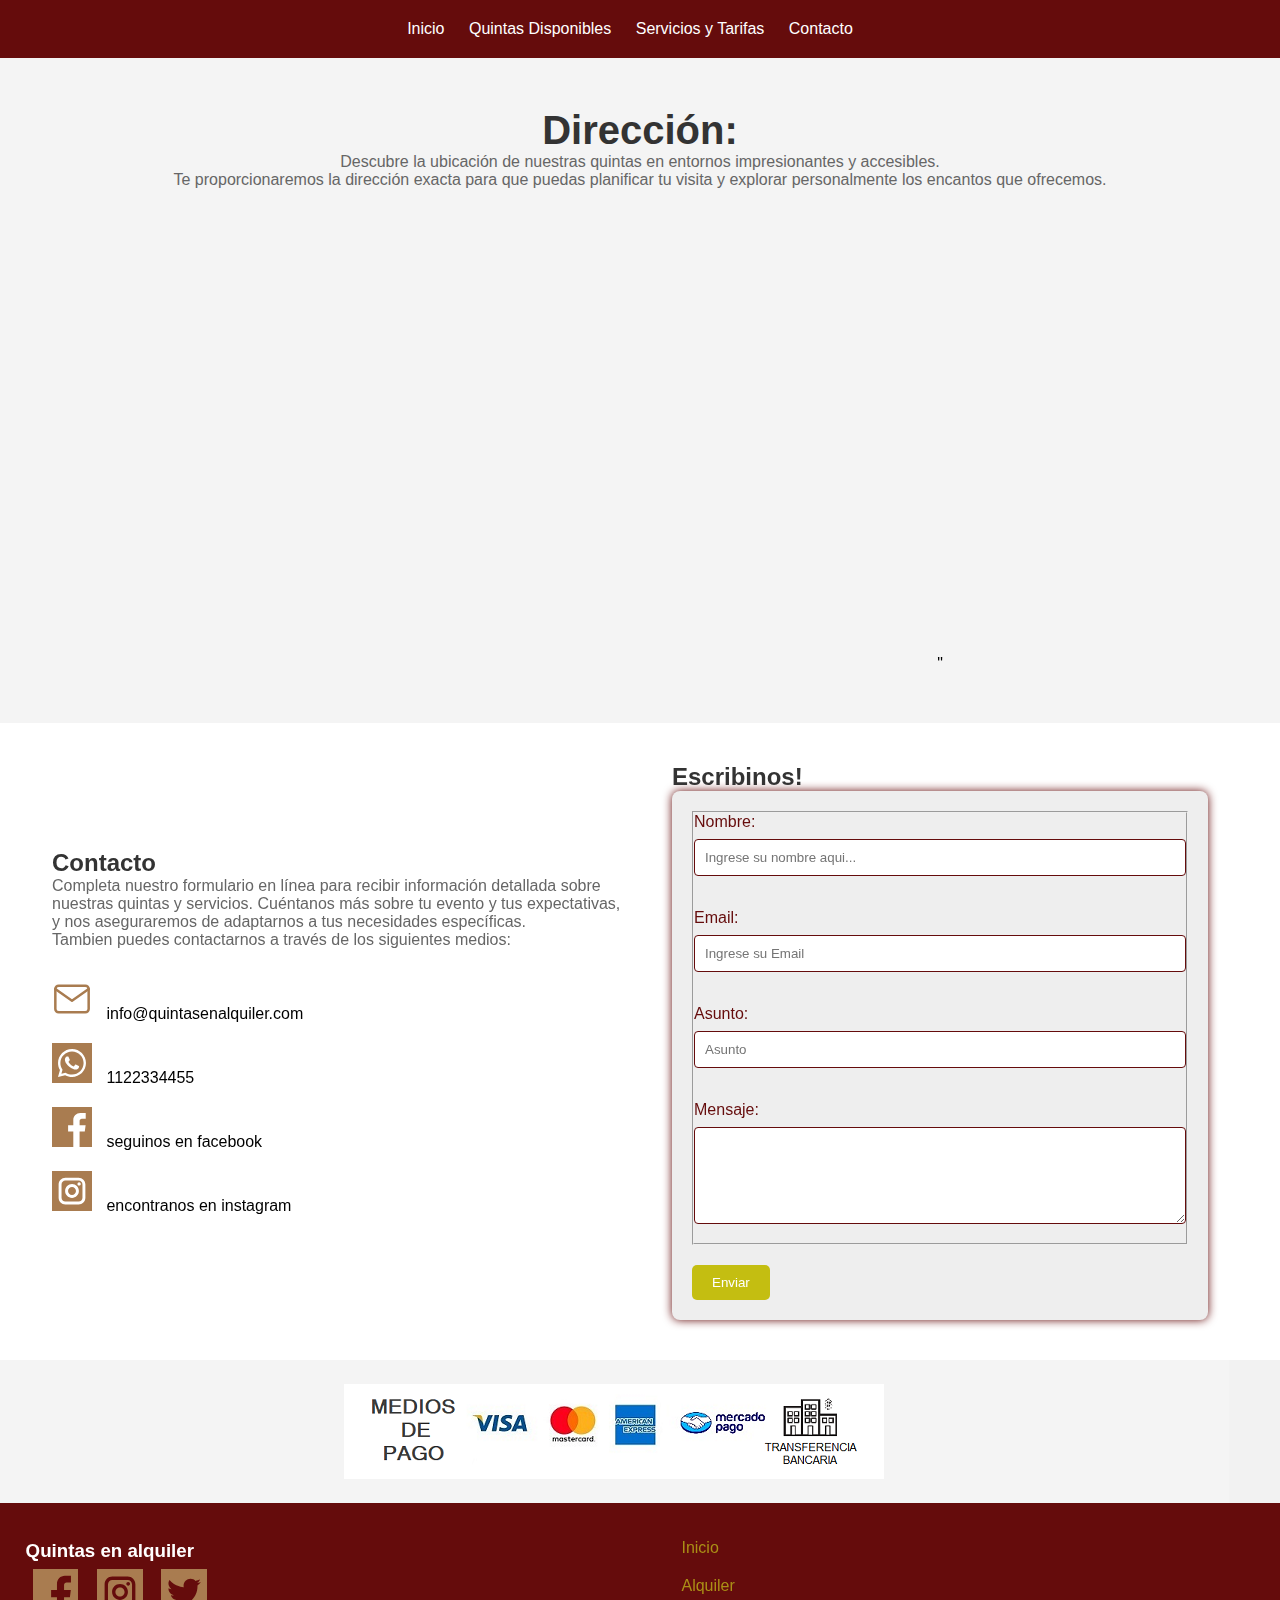
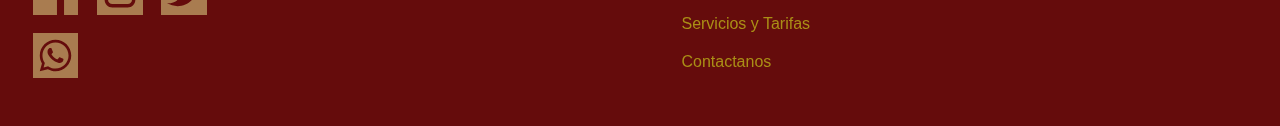
==== commit db6b5192: "Update Contacto.html" ====
--- a/Proyecto 1/Contacto.html
+++ b/Proyecto 1/Contacto.html
@@ -19,11 +19,12 @@
 </header>
 
 <section class="hero">
-  <iframe src="https://www.google.com/maps/embed?pb=!1m16!1m12!1m3!1d26221.155622243397!2d-58.44228545007648!3d-34.76454820983185!2m3!1f0!2f0!3f0!3m2!1i1024!2i768!4f13.1!2m1!1squinta%20lomas%20de%20zamora!5e0!3m2!1ses!2sar!4v1696552340143!5m2!1ses!2sar" width="600" height="450" style="border:0;" allowfullscreen="" loading="lazy" referrerpolicy="no-referrer-when-downgrade"></iframe>"
   <h2>Dirección:</h2>
   <p>Descubre la ubicación de nuestras quintas en entornos impresionantes y accesibles.
+    <br>
      Te proporcionaremos la dirección exacta para que puedas planificar tu visita y
-      explorar personalmente los encantos que ofrecemos.</p>
+     explorar personalmente los encantos que ofrecemos.</p>
+  <iframe src="https://www.google.com/maps/embed?pb=!1m16!1m12!1m3!1d26221.155622243397!2d-58.44228545007648!3d-34.76454820983185!2m3!1f0!2f0!3f0!3m2!1i1024!2i768!4f13.1!2m1!1squinta%20lomas%20de%20zamora!5e0!3m2!1ses!2sar!4v1696552340143!5m2!1ses!2sar" width="600" height="450" style="border:0;" allowfullscreen="" loading="lazy" referrerpolicy="no-referrer-when-downgrade"></iframe>"
 </section>
 
 
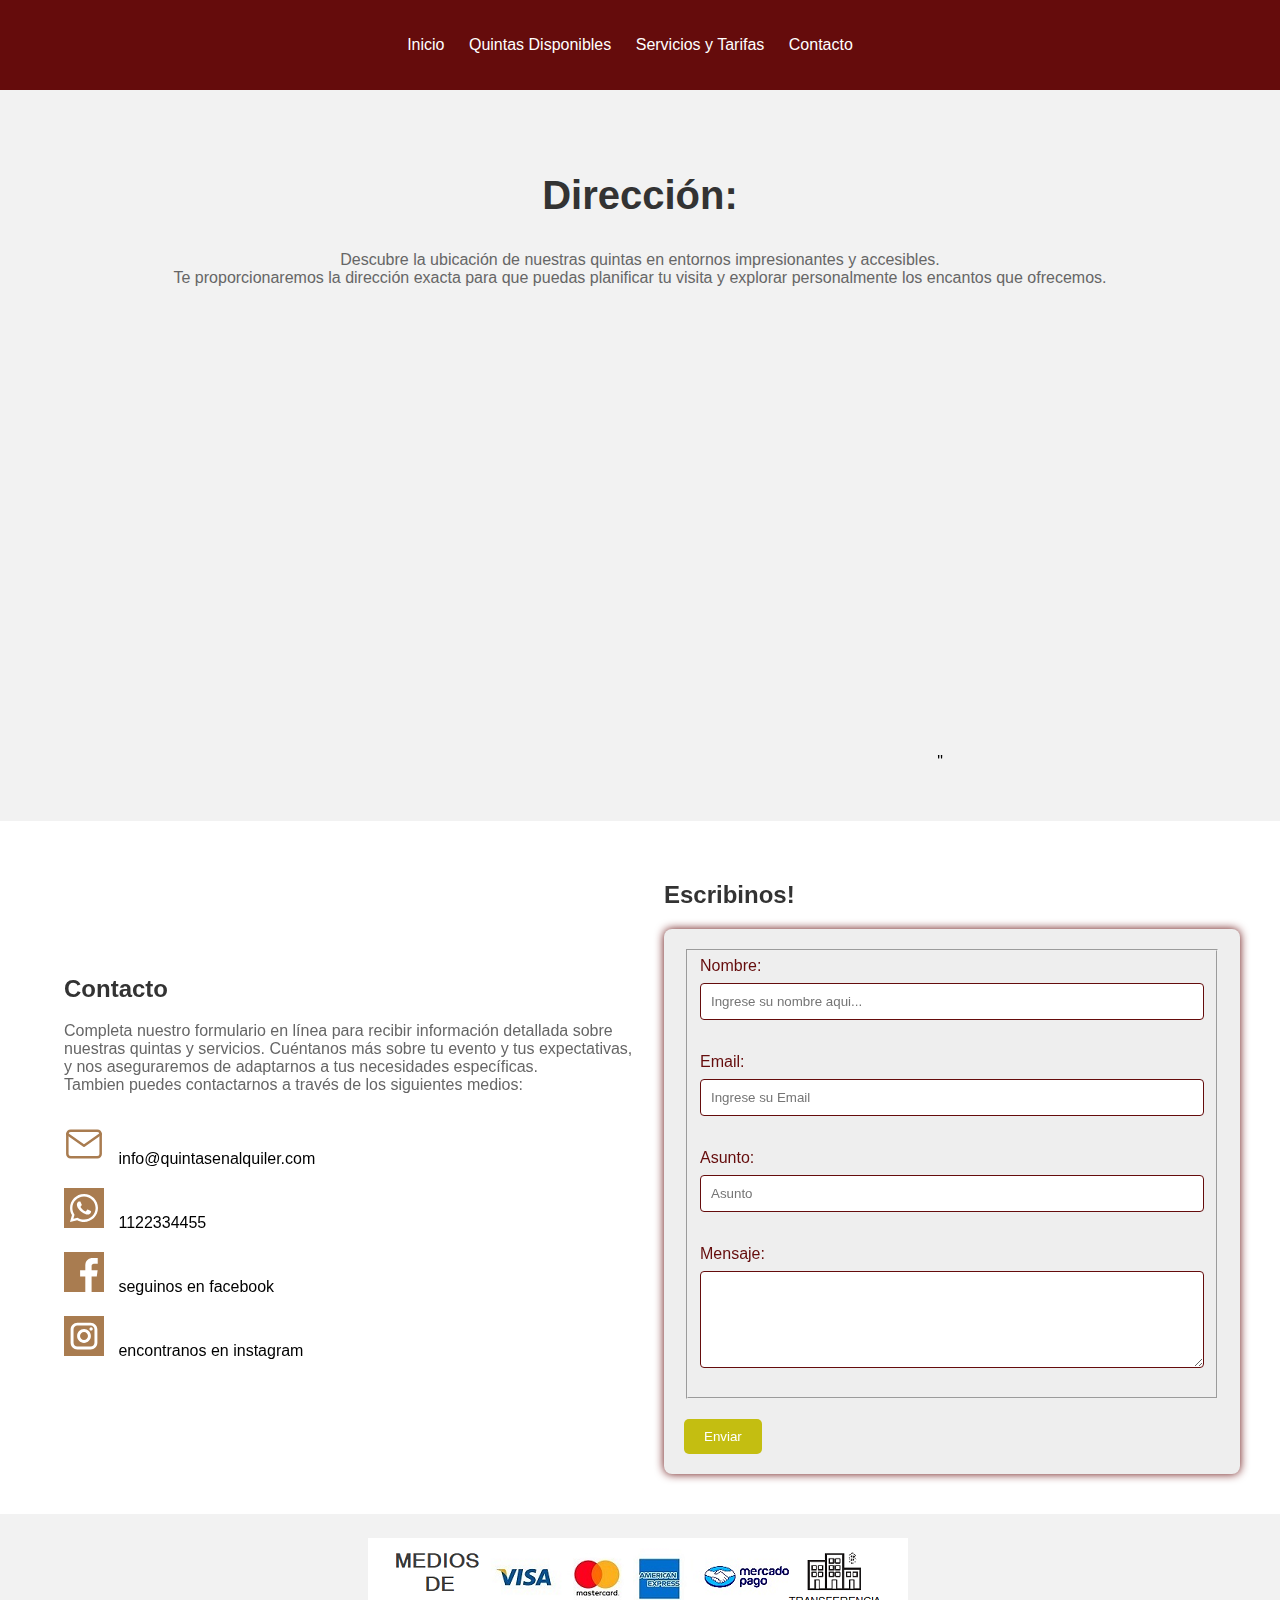
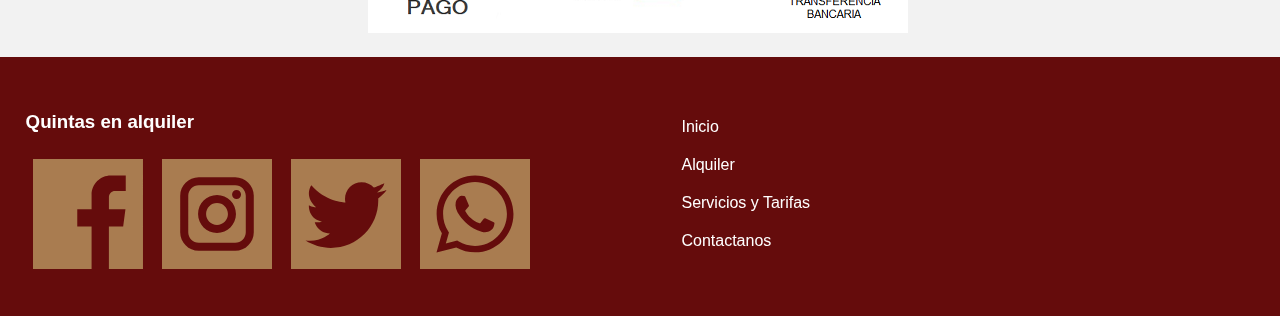
==== commit c5809bdc: "cambios" ====
--- a/Proyecto 1/Contacto.html
+++ b/Proyecto 1/Contacto.html
@@ -4,12 +4,12 @@
     <meta charset="UTF-8">
     <meta name="viewport" content="width=device-width, initial-scale=1.0">
     <title>Quintas en Alquiler</title>
-    <link rel="stylesheet" href="styles.css">
+    <link rel="stylesheet" href="css/styles.css">
 </head>
 <body>          
   <header>
     <nav>
-        <ul>
+        <ul  class="menu">
             <li><a href="index.html">Inicio</a></li>
             <li><a href="galeria.html">Quintas Disponibles</a></li>
             <li><a href="Serviciosytarifas.html">Servicios y Tarifas</a></li>
@@ -72,11 +72,11 @@
   <div class="informacion-footer">
       <div class="iconos-footer">
         <h3>Quintas en alquiler</h3>
-          <div class="iconos-footer">
-              <a href=""><img src="./iconos/facebook.svg" alt=""></a>
-              <a href=""><img src="./iconos/instagram.svg" alt=""></a>
-              <a href=""><img src="./iconos/twitter.svg" alt=""></a>
-              <a href=""><img src="./iconos/whatsapp.svg" alt=""></a>
+          <div class="icono-footer">
+            <a href="https://www.facebook.com/?locale=es_LA"><img src="./iconos/facebook.svg" alt=""></a>
+            <a href="https://www.instagram.com/"><img src="./iconos/instagram.svg" alt=""></a>
+            <a href="https://twitter.com/?lang=es"><img src="./iconos/twitter.svg" alt=""></a>
+            <a href="https://web.whatsapp.com/"><img src="./iconos/whatsapp.svg" alt=""></a>
           </div>
       </div>
       <div class="lista-footer">
@@ -89,6 +89,6 @@
       </div>
   </div>
 </footer>
-<script src="JavaScript.js"></script>
+<script src="js/JavaScript.js"></script>
 </body>
 </html>
--- a/Proyecto 1/css/styles.css
+++ b/Proyecto 1/css/styles.css
@@ -0,0 +1,608 @@
+/* Estilos generales */
+body {
+    font-family: Arial, sans-serif;
+    margin: 0;
+    padding: 0;
+    background-color: #f2f2f2;
+}
+
+header {
+    background-color: #650c0c;
+    color: #fff;
+    padding: 20px;
+    text-align: center;
+}
+
+
+nav ul {
+    list-style: none;
+    padding: 0;
+}
+
+
+nav ul li {
+    display: inline;
+    margin-right: 20px;
+}
+
+nav a {
+    text-decoration: none;
+    color: #fff;
+}
+
+a{
+  color:white;
+  text-decoration:none;
+}
+/* Estilos del héroe */
+
+
+.hero {
+    text-align: center;
+    padding: 50px 0;
+}
+
+.hero h2 {
+    font-size: 2.5rem;
+}
+
+.cta-button {
+    display: inline-block;
+    padding: 10px 20px;
+    background-color: #c4be11;
+    color: #fff;
+    text-decoration: none;
+    border-radius: 5px;
+    margin-top: 20px;
+}
+
+.cta-button:hover {
+    background-color: #c3bc00;
+}
+
+/* Estilos de Acerca de Nosotros */
+.about {
+    margin: 0 auto;
+    background-color: #fff;
+    padding: 40px;
+    text-align: center;
+}
+
+/* Estilos de Contacto */
+.contact {
+    background-color: #eee;
+    padding: 40px;
+    margin: 0 auto;
+}
+
+
+
+/*Estilo del Formulario*/
+
+form {
+    margin: 0 auto;
+    max-width: 600px;
+    background-color:  #eee;
+    padding: 20px;
+    border-radius: 8px;
+    box-shadow: 0 0 10px  #650c0c;
+}
+
+label {
+    display: block;
+    margin-bottom: 8px;
+    color: #650c0c; 
+}
+
+input, textarea {
+    width: 100%;
+    padding: 10px;
+    margin-bottom: 15px;
+    border: 1px solid  #650c0c; 
+    border-radius: 4px;
+    box-sizing: border-box;
+}
+
+
+button {
+    background-color: #c4be11;
+    color: beige;
+    padding: 10px 15px;
+    border: none;
+    border-radius: 4px;
+    cursor: pointer;
+}
+
+button:hover {
+    background-color: #45a049;
+}
+
+h2 {
+    color: #333;
+}
+
+
+p {
+    color: #666;
+    margin-bottom: 30px;
+}
+
+ul {
+    list-style: none;
+    padding: 0;
+}
+
+li {
+    margin-bottom: 20px;
+}
+
+.logo {
+    width: 40px;
+    height: 40px;
+    margin-right: 10px;
+}
+
+.aboute {
+    display: flex;
+    justify-content: space-between;
+    margin: 0 auto;
+    background-color: #fff;
+    padding: 40px;
+}
+
+.container1,
+.container {
+    width: 48%;
+}
+
+.container1 {
+    text-align: left; 
+    margin: auto;
+}
+/*---------------------------------------------------------------------*/
+
+/*Estilos de Servicios*/
+
+.contenido{
+    width: 100%;
+    margin-right: auto;
+    margin-left: auto;
+    font-size: 95%;
+    
+}
+.servicios{
+    font-size: 2.5em;
+    text-align: center;
+    padding: 1em;
+    margin: 0;
+ 
+        
+    }
+.lista{
+    text-align: left;
+    background-color: #fff;
+    padding: 0;
+    margin: 0 1em;
+    list-style-type:circle;
+    width: 98%;
+    border-radius: 0,3em;
+    font-weight: bold;
+    color: rgb(53, 48, 48);
+    -webkit-border-radius: 0,3em;
+    -moz-border-radius: 0,3em;
+    -ms-border-radius: 0,3em;
+    -o-border-radius: 0,3em;
+    display: flex;
+    flex-wrap: wrap;
+    justify-content: space-around;
+}
+.lista li{
+    padding: 0.5em;
+}
+
+/*estilos de Tarifas*/
+.tarifas {
+   
+    text-align: center;
+    padding: 0;
+    display: flex;
+    flex-wrap: wrap;
+    justify-content: space-around;
+}
+    
+.titulo {
+    
+    font-size: 2.5em;
+    text-align: center;
+    margin: 0;
+    padding-top: 1em;
+
+}
+.titulo2 {
+    text-align: center;
+     }
+ 
+
+.tarjetas {
+    width: 32%;
+    height: 12,5em;
+    background-color: #fff;
+    border-radius: 0.3em;
+    margin: 0.1em;
+    box-sizing: border-box;
+    -webkit-border-radius: 0.3em;
+    -moz-border-radius: 0.3em;
+    -ms-border-radius: 0.3em;
+    -o-border-radius: 0.3em;
+    display: flex;
+    flex-wrap: wrap;
+    justify-content:space-around;
+}
+
+.tarjetas h3{
+    background-color: #fff;
+    font-weight: bold;
+       } 
+.tarjetas dt {
+    font-weight: bold;
+    color:  rgba(77, 71, 71, 0.74);
+}
+ 
+.tarifas{
+    display: flex;
+    flex-wrap: wrap;
+    justify-content: space-around;
+}
+.pago {
+    width: 96%;
+    padding: 1.5em;
+    display: flex;
+    justify-content: center;
+    
+    }
+
+/*---------------------*/
+
+
+/* Estilos del footer */
+.contenedor-footer {
+  background-color: #650c0c;
+  color: #fff;
+  padding: 10px 0;
+}
+.informacion-footer {
+  display: flex;
+  justify-content: space-between;
+  padding:2%;
+  align-items: center;
+}
+.iconos-footer h2{
+  margin: 5px;
+}
+.iconos-footer p{
+  margin:2px;
+}
+.iconos-footer {
+  width: 45%;
+}
+.icono-footer img{
+  width:20%;
+  padding: 2px;
+  margin: 5px;
+}
+.lista-fo{
+  align-items: none;
+}
+.lista-footer{
+  width: 45%;
+  margin-right: 20px;
+}
+
+@media screen and (max-width:1440px) {
+  .boton-aside img{
+    width:85%;
+  }
+  .contenedor-aside{
+    padding-top: 50px;
+  }
+}
+@media screen and (max-width:885px){
+  .boton-aside img{
+    width:50%;
+  }
+  .contenedor-aside{
+    width: 50%;
+  }
+  .alqui{
+    width: 100%;
+    grid-template-columns: repeat(1, 1fr);
+  }
+  .btn-alqui{
+    width: 400px;
+  }
+  .casa-alqui h5{
+    font-size: 20px;
+  }
+  .casa-alqui p{
+    font-size: 15px;
+  }
+  .iconos-alquileres img{
+    width: 80%;
+  }
+  .btn-alqui a{
+    font-size: 20px;
+  }
+  .btn-alqui button{
+    width: 150px;
+    margin-left: 80%;
+  }
+}
+@media screen and (max-width:820px){
+  .alqui{
+    grid-template-columns: repeat(1, 1fr);
+  }
+  .casa-alqui h5{
+    font-size: 23px;
+  }
+  .casa-alqui p{
+    font-size: 18px;
+  }
+  .iconos-alquileres img{
+    width: 80%;
+  }
+  .btn-alqui a{
+    font-size: 20px;
+  }
+  .btn-alqui button{
+    width: 150px;
+    margin-left: 80%;
+  }
+}
+
+@media screen and (max-width:768px) and (orientation: landscape){
+  .contenedor-aside{
+    width:auto;
+    padding-top: 30px;
+  }
+  .cajs-radio{
+    color: black;
+  }
+  .boton-aside img{
+    width: 60%;
+    background-color: rgba(73, 5, 7, 0.478);
+  }
+  .btn-alqui{
+    width:500px;
+    height: auto;
+    margin-bottom: 5%;
+    margin-left: 20%;
+  }
+  .btn-alqui a{
+    font-size:20px;
+  }
+  .alqui{
+    grid-template-columns: repeat(1, 1fr);
+  }
+  .casa-alqui{
+    font-size: 20px;
+  }
+  .casa-alqui h5{
+    font-size: 25px;
+  }
+  .iconos-alquileres img{
+    width: 70%;
+  }
+}
+@media screen and (max-width: 680px){
+
+  .iconos-footer h2{
+    font-size: 16px;
+  }
+  .iconos-footer{
+    display: flex;
+    flex-direction: row;
+  }
+  .iconos-footer p{
+    font-size: 12px;
+  }
+  .lista-fo li a{
+    font-size: 14px;
+  }
+  .icono-footer a img{
+    width: 100%;
+  }
+}
+@media screen and (max-width:480px) {
+  .casa-alqui{
+    width: 75%;
+    grid-template-columns: repeat(1, 1fr);
+    grid-template-rows: auto;
+  }
+  .btn-alqui button{
+    width: 100px;
+    margin-left: -250px;
+  }
+}
+@media screen and (max-width:420px) {
+  
+}
+@media screen and (max-width:414px){
+  .menu li {
+    display: flex;
+    justify-content:space-around;
+  }
+  .pago img{
+    width: 100%;
+    overflow: hidden;
+  }
+  .lista{
+    margin: 2px;
+  }
+  .tarifas{
+    display: flex;
+    flex-direction: column;
+  }
+  .tarjetas{
+    width: 100%;
+    margin:2px;
+  }
+  .pago img{
+    width: 90%;
+    overflow: hidden;
+  }
+  .hero{
+    overflow: hidden;
+  }
+  .aboute{
+    display: flex;
+    flex-wrap: wrap;
+    overflow: hidden;
+  }
+  .container1{
+    display: flex;
+    flex-direction: column;
+    text-align: center;
+    width: 100%;
+    overflow: hidden;
+  }
+  .container{
+    width: 100%;
+    overflow: hidden;
+  }
+  .informacion-footer{
+    display: flex;
+    align-items: center;
+    flex-direction:column;
+  }
+  .iconos-footer{
+    text-align: center;
+    display: flex;
+    flex-direction: column;
+  }
+  .icono-footer a img{
+    width: 10%;
+  }
+  .iconos-footer h2{
+    font-size: 15px;
+  }
+  .iconos-footer p{
+    font-size: 12px;
+  }
+  .lista-fo li a{
+    font-size: 16px;
+  }
+}
+@media screen and (max-width:393px){
+  .menu li {
+    display: flex;
+    justify-content:space-around;
+  }
+  .pago img{
+    width: 90%;
+    overflow: hidden;
+  }
+  .informacion-footer{
+    display: flex;
+    align-items: center;
+    flex-direction:column;
+  }
+  .iconos-footer{
+    text-align: center;
+    display: flex;
+    flex-direction:column;
+  }
+  .icono-footer a img{
+    width: 10%;
+  }
+  .iconos-footer h2{
+    font-size: 15px;
+  }
+  .iconos-footer p{
+    font-size: 12px;
+  }
+  .lista-fo li a{
+    font-size: 16px;
+  }
+}
+@media  screen and (max-width:390px){
+  .menu li {
+    display: flex;
+    justify-content:space-around;
+  }
+  .informacion-footer{
+    display: flex;
+    align-items: center;
+    flex-direction:column;
+  }
+  .iconos-footer{
+    text-align: center;
+    display: flex;
+    flex-direction:column;
+  }
+  .icono-footer a img{
+    width: 10%;
+  }
+  .iconos-footer h2{
+    font-size: 15px;
+  }
+  .iconos-footer p{
+    font-size: 12px;
+  }
+  .lista-fo li a{
+    font-size: 16px;
+  }
+}
+@media screen and (max-width: 360px){
+  .menu li {
+    display: flex;
+    justify-content:space-around;
+  }
+  .logo{
+    overflow: hidden;
+  }
+  .pago img{
+    width: 90%;
+    overflow: hidden;
+  }
+  .informacion-footer{
+    display: flex;
+    align-items: center;
+    flex-direction:column;
+  }
+  .iconos-footer{
+    text-align: center;
+    display: flex;
+    flex-direction:column;
+  }
+  .icono-footer a img{
+    width: 10%;
+  }
+  .iconos-footer h2{
+    font-size: 15px;
+  }
+  .iconos-footer p{
+    font-size: 12px;
+  }
+  .lista-fo li a{
+    font-size: 14px;
+  }
+}
+@media screen and (max-width: 320px) {
+  .lista{
+    margin: 2px;
+  }
+  .tarifas{
+    display: flex;
+    flex-direction: column;
+  }
+  .tarjetas{
+    width: 100%;
+    margin:2px;
+  }
+  .pago img{
+    width: 100%;
+    overflow: hidden;
+    margin: 2px;
+  }
+}
+
